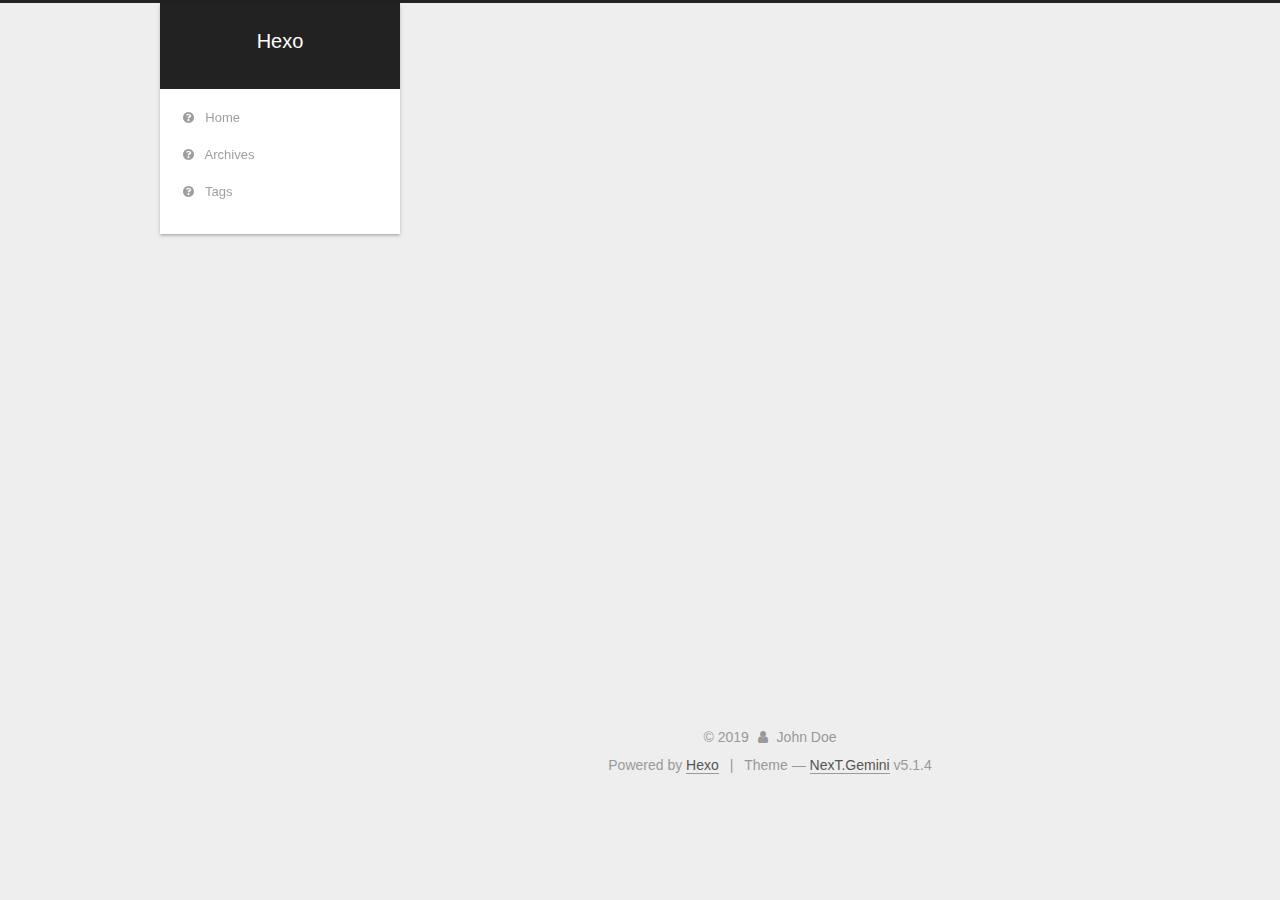
==== archives/index.html @ c6f3eb32 "Site updated: 2019-10-20 20:53:43" ====
<!DOCTYPE html>



  


<html class="theme-next gemini use-motion" lang="en">
<head><meta name="generator" content="Hexo 3.9.0">
  <meta charset="UTF-8">
<meta http-equiv="X-UA-Compatible" content="IE=edge">
<meta name="viewport" content="width=device-width, initial-scale=1, maximum-scale=1">
<meta name="theme-color" content="#222">









<meta http-equiv="Cache-Control" content="no-transform">
<meta http-equiv="Cache-Control" content="no-siteapp">
















  
  
  <link href="/lib/fancybox/source/jquery.fancybox.css?v=2.1.5" rel="stylesheet" type="text/css">







<link href="/lib/font-awesome/css/font-awesome.min.css?v=4.6.2" rel="stylesheet" type="text/css">

<link href="/css/main.css?v=5.1.4" rel="stylesheet" type="text/css">


  <link rel="apple-touch-icon" sizes="180x180" href="/images/apple-touch-icon-next.png?v=5.1.4">


  <link rel="icon" type="image/png" sizes="32x32" href="/images/favicon-32x32-next.png?v=5.1.4">


  <link rel="icon" type="image/png" sizes="16x16" href="/images/favicon-16x16-next.png?v=5.1.4">


  <link rel="mask-icon" href="/images/logo.svg?v=5.1.4" color="#222">





  <meta name="keywords" content="Hexo, NexT">










<meta property="og:type" content="website">
<meta property="og:title" content="Hexo">
<meta property="og:url" content="http://yoursite.com/archives/index.html">
<meta property="og:site_name" content="Hexo">
<meta property="og:locale" content="en">
<meta name="twitter:card" content="summary">
<meta name="twitter:title" content="Hexo">



<script type="text/javascript" id="hexo.configurations">
  var NexT = window.NexT || {};
  var CONFIG = {
    root: '/',
    scheme: 'Gemini',
    version: '5.1.4',
    sidebar: {"position":"left","display":"post","offset":12,"b2t":false,"scrollpercent":false,"onmobile":false},
    fancybox: true,
    tabs: true,
    motion: {"enable":true,"async":false,"transition":{"post_block":"fadeIn","post_header":"slideDownIn","post_body":"slideDownIn","coll_header":"slideLeftIn","sidebar":"slideUpIn"}},
    duoshuo: {
      userId: '0',
      author: 'Author'
    },
    algolia: {
      applicationID: '',
      apiKey: '',
      indexName: '',
      hits: {"per_page":10},
      labels: {"input_placeholder":"Search for Posts","hits_empty":"We didn't find any results for the search: ${query}","hits_stats":"${hits} results found in ${time} ms"}
    }
  };
</script>



  <link rel="canonical" href="http://yoursite.com/archives/">





  <title>Archive | Hexo</title>
  








</head>

<body itemscope itemtype="http://schema.org/WebPage" lang="en">

  
  
    
  

  <div class="container sidebar-position-left page-archive">
    <div class="headband"></div>

    <header id="header" class="header" itemscope itemtype="http://schema.org/WPHeader">
      <div class="header-inner"><div class="site-brand-wrapper">
  <div class="site-meta ">
    

    <div class="custom-logo-site-title">
      <a href="/" class="brand" rel="start">
        <span class="logo-line-before"><i></i></span>
        <span class="site-title">Hexo</span>
        <span class="logo-line-after"><i></i></span>
      </a>
    </div>
      
        <p class="site-subtitle"></p>
      
  </div>

  <div class="site-nav-toggle">
    <button>
      <span class="btn-bar"></span>
      <span class="btn-bar"></span>
      <span class="btn-bar"></span>
    </button>
  </div>
</div>

<nav class="site-nav">
  

  
    <ul id="menu" class="menu">
      
        
        <li class="menu-item menu-item-home">
          <a href="/" rel="section">
            
              <i class="menu-item-icon fa fa-fw fa-question-circle"></i> <br>
            
            Home
          </a>
        </li>
      
        
        <li class="menu-item menu-item-archives">
          <a href="/archives" rel="section">
            
              <i class="menu-item-icon fa fa-fw fa-question-circle"></i> <br>
            
            Archives
          </a>
        </li>
      
        
        <li class="menu-item menu-item-tags">
          <a href="/tags" rel="section">
            
              <i class="menu-item-icon fa fa-fw fa-question-circle"></i> <br>
            
            Tags
          </a>
        </li>
      

      
    </ul>
  

  
</nav>



 </div>
    </header>

    <main id="main" class="main">
      <div class="main-inner">
        <div class="content-wrap">
          <div id="content" class="content">
            

  
  
  
  <div class="post-block archive">
    <div id="posts" class="posts-collapse">
      <span class="archive-move-on"></span>

      <span class="archive-page-counter">
        
        
        
          
        
        Um..! 2 posts in total. Keep on posting.
      </span>

      

        
        
        

        
          
          <div class="collection-title">
            <h1 class="archive-year" id="archive-year-2019">2019</h1>
          </div>
        
        

        

  <article class="post post-type-normal" itemscope itemtype="http://schema.org/Article">
    <header class="post-header">

      <h2 class="post-title">
        
            <a class="post-title-link" href="/2019/10/20/华盛顿和北京在打一场新冷战吗？/" itemprop="url">
              
                <span itemprop="name">Untitled</span>
              
            </a>
        
      </h2>

      <div class="post-meta">
        <time class="post-time" itemprop="dateCreated" datetime="2019-10-20T20:51:26+08:00" content="2019-10-20">
          10-20
        </time>
      </div>

    </header>
  </article>



      

        
        
        

        
        

        

  <article class="post post-type-normal" itemscope itemtype="http://schema.org/Article">
    <header class="post-header">

      <h2 class="post-title">
        
            <a class="post-title-link" href="/2019/10/10/新冷战已经打响/" itemprop="url">
              
                <span itemprop="name">新冷战已经打响</span>
              
            </a>
        
      </h2>

      <div class="post-meta">
        <time class="post-time" itemprop="dateCreated" datetime="2019-10-10T00:00:00+08:00" content="2019-10-10">
          10-10
        </time>
      </div>

    </header>
  </article>



      

    </div>
  </div>
  
  
  

  



          </div>
          


          

        </div>
        
          
  
  <div class="sidebar-toggle">
    <div class="sidebar-toggle-line-wrap">
      <span class="sidebar-toggle-line sidebar-toggle-line-first"></span>
      <span class="sidebar-toggle-line sidebar-toggle-line-middle"></span>
      <span class="sidebar-toggle-line sidebar-toggle-line-last"></span>
    </div>
  </div>

  <aside id="sidebar" class="sidebar">
    
    <div class="sidebar-inner">

      

      

      <section class="site-overview-wrap sidebar-panel sidebar-panel-active">
        <div class="site-overview">
          <div class="site-author motion-element" itemprop="author" itemscope itemtype="http://schema.org/Person">
            
              <p class="site-author-name" itemprop="name">John Doe</p>
              <p class="site-description motion-element" itemprop="description"></p>
          </div>

          <nav class="site-state motion-element">

            
              <div class="site-state-item site-state-posts">
              
                <a href="/archives">
              
                  <span class="site-state-item-count">2</span>
                  <span class="site-state-item-name">posts</span>
                </a>
              </div>
            

            

            

          </nav>

          

          

          
          

          
          

          

        </div>
      </section>

      

      

    </div>
  </aside>


        
      </div>
    </main>

    <footer id="footer" class="footer">
      <div class="footer-inner">
        <div class="copyright">&copy; <span itemprop="copyrightYear">2019</span>
  <span class="with-love">
    <i class="fa fa-user"></i>
  </span>
  <span class="author" itemprop="copyrightHolder">John Doe</span>

  
</div>


  <div class="powered-by">Powered by <a class="theme-link" target="_blank" href="https://hexo.io">Hexo</a></div>



  <span class="post-meta-divider">|</span>



  <div class="theme-info">Theme &mdash; <a class="theme-link" target="_blank" href="https://github.com/iissnan/hexo-theme-next">NexT.Gemini</a> v5.1.4</div>




        







        
      </div>
    </footer>

    
      <div class="back-to-top">
        <i class="fa fa-arrow-up"></i>
        
      </div>
    

    

  </div>

  

<script type="text/javascript">
  if (Object.prototype.toString.call(window.Promise) !== '[object Function]') {
    window.Promise = null;
  }
</script>









  












  
  
    <script type="text/javascript" src="/lib/jquery/index.js?v=2.1.3"></script>
  

  
  
    <script type="text/javascript" src="/lib/fastclick/lib/fastclick.min.js?v=1.0.6"></script>
  

  
  
    <script type="text/javascript" src="/lib/jquery_lazyload/jquery.lazyload.js?v=1.9.7"></script>
  

  
  
    <script type="text/javascript" src="/lib/velocity/velocity.min.js?v=1.2.1"></script>
  

  
  
    <script type="text/javascript" src="/lib/velocity/velocity.ui.min.js?v=1.2.1"></script>
  

  
  
    <script type="text/javascript" src="/lib/fancybox/source/jquery.fancybox.pack.js?v=2.1.5"></script>
  


  


  <script type="text/javascript" src="/js/src/utils.js?v=5.1.4"></script>

  <script type="text/javascript" src="/js/src/motion.js?v=5.1.4"></script>



  
  


  <script type="text/javascript" src="/js/src/affix.js?v=5.1.4"></script>

  <script type="text/javascript" src="/js/src/schemes/pisces.js?v=5.1.4"></script>



  

  


  <script type="text/javascript" src="/js/src/bootstrap.js?v=5.1.4"></script>



  


  




	





  





  












  





  

  

  

  
  

  

  

  

</body>
</html>
---- css/main.css ----
/* normalize.css v3.0.2 | MIT License | git.io/normalize */
html {
  font-family: sans-serif; /* 1 */
  -ms-text-size-adjust: 100%; /* 2 */
  -webkit-text-size-adjust: 100%; /* 2 */
}
body {
  margin: 0;
}
article,
aside,
details,
figcaption,
figure,
footer,
header,
hgroup,
main,
menu,
nav,
section,
summary {
  display: block;
}
audio,
canvas,
progress,
video {
  display: inline-block; /* 1 */
  vertical-align: baseline; /* 2 */
}
audio:not([controls]) {
  display: none;
  height: 0;
}
[hidden],
template {
  display: none;
}
a {
  background-color: transparent;
}
a:active,
a:hover {
  outline: 0;
}
abbr[title] {
  border-bottom: 1px dotted;
}
b,
strong {
  font-weight: bold;
}
dfn {
  font-style: italic;
}
h1 {
  font-size: 2em;
  margin: 0.67em 0;
}
mark {
  background: #ff0;
  color: #000;
}
small {
  font-size: 80%;
}
sub,
sup {
  font-size: 75%;
  line-height: 0;
  position: relative;
  vertical-align: baseline;
}
sup {
  top: -0.5em;
}
sub {
  bottom: -0.25em;
}
img {
  border: 0;
}
svg:not(:root) {
  overflow: hidden;
}
figure {
  margin: 1em 40px;
}
hr {
  -moz-box-sizing: content-box;
  box-sizing: content-box;
  height: 0;
}
pre {
  overflow: auto;
}
code,
kbd,
pre,
samp {
  font-family: monospace, monospace;
  font-size: 1em;
}
button,
input,
optgroup,
select,
textarea {
  color: inherit; /* 1 */
  font: inherit; /* 2 */
  margin: 0; /* 3 */
}
button {
  overflow: visible;
}
button,
select {
  text-transform: none;
}
button,
html input[type="button"],
input[type="reset"],
input[type="submit"] {
  -webkit-appearance: button; /* 2 */
  cursor: pointer; /* 3 */
}
button[disabled],
html input[disabled] {
  cursor: default;
}
button::-moz-focus-inner,
input::-moz-focus-inner {
  border: 0;
  padding: 0;
}
input {
  line-height: normal;
}
input[type="checkbox"],
input[type="radio"] {
  box-sizing: border-box; /* 1 */
  padding: 0; /* 2 */
}
input[type="number"]::-webkit-inner-spin-button,
input[type="number"]::-webkit-outer-spin-button {
  height: auto;
}
input[type="search"] {
  -webkit-appearance: textfield; /* 1 */
  -moz-box-sizing: content-box;
  -webkit-box-sizing: content-box; /* 2 */
  box-sizing: content-box;
}
input[type="search"]::-webkit-search-cancel-button,
input[type="search"]::-webkit-search-decoration {
  -webkit-appearance: none;
}
fieldset {
  border: 1px solid #c0c0c0;
  margin: 0 2px;
  padding: 0.35em 0.625em 0.75em;
}
legend {
  border: 0; /* 1 */
  padding: 0; /* 2 */
}
textarea {
  overflow: auto;
}
optgroup {
  font-weight: bold;
}
table {
  border-collapse: collapse;
  border-spacing: 0;
}
td,
th {
  padding: 0;
}
::selection {
  background: #262a30;
  color: #fff;
}
body {
  position: relative;
  font-family: 'Lato', "PingFang SC", "Microsoft YaHei", sans-serif;
  font-size: 14px;
  line-height: 2;
  color: #555;
  background: #eee;
}
@media (max-width: 767px) {
  body {
    padding-right: 0 !important;
  }
}
@media (min-width: 768px) and (max-width: 991px) {
  body {
    padding-right: 0 !important;
  }
}
@media (min-width: 1600px) {
  body {
    font-size: 16px;
  }
}
h1,
h2,
h3,
h4,
h5,
h6 {
  margin: 0;
  padding: 0;
  font-weight: bold;
  line-height: 1.5;
  font-family: 'Lato', "PingFang SC", "Microsoft YaHei", sans-serif;
}
h2,
h3,
h4,
h5,
h6 {
  margin: 20px 0 15px;
}
h1 {
  font-size: 22px;
}
@media (max-width: 767px) {
  h1 {
    font-size: 18px;
  }
}
h2 {
  font-size: 20px;
}
@media (max-width: 767px) {
  h2 {
    font-size: 16px;
  }
}
h3 {
  font-size: 18px;
}
@media (max-width: 767px) {
  h3 {
    font-size: 14px;
  }
}
h4 {
  font-size: 16px;
}
@media (max-width: 767px) {
  h4 {
    font-size: 12px;
  }
}
h5 {
  font-size: 14px;
}
@media (max-width: 767px) {
  h5 {
    font-size: 10px;
  }
}
h6 {
  font-size: 12px;
}
@media (max-width: 767px) {
  h6 {
    font-size: 8px;
  }
}
p {
  margin: 0 0 20px 0;
}
a {
  color: #555;
  text-decoration: none;
  outline: none;
  border-bottom: 1px solid #999;
  word-wrap: break-word;
}
a:hover {
  color: #222;
  border-bottom-color: #222;
}
blockquote {
  margin: 0;
  padding: 0;
}
img {
  display: block;
  margin: auto;
  max-width: 100%;
  height: auto;
}
hr {
  margin: 40px 0;
  height: 3px;
  border: none;
  background-color: #ddd;
  background-image: repeating-linear-gradient(-45deg, #fff, #fff 4px, transparent 4px, transparent 8px);
}
blockquote {
  padding: 0 15px;
  color: #666;
  border-left: 4px solid #ddd;
}
blockquote cite::before {
  content: "-";
  padding: 0 5px;
}
dt {
  font-weight: 700;
}
dd {
  margin: 0;
  padding: 0;
}
kbd {
  border: 1px solid #ccc;
  border-radius: 0.2em;
  box-shadow: 0.1em 0.1em 0.2em rgba(0,0,0,0.1);
  background-color: #f9f9f9;
  font-family: inherit;
  background-image: -webkit-linear-gradient(top, #eee, #fff, #eee);
  padding: 0.1em 0.3em;
  white-space: nowrap;
}
.text-left {
  text-align: left;
}
.text-center {
  text-align: center;
}
.text-right {
  text-align: right;
}
.text-justify {
  text-align: justify;
}
.text-nowrap {
  white-space: nowrap;
}
.text-lowercase {
  text-transform: lowercase;
}
.text-uppercase {
  text-transform: uppercase;
}
.text-capitalize {
  text-transform: capitalize;
}
.center-block {
  display: block;
  margin-left: auto;
  margin-right: auto;
}
.clearfix:before,
.clearfix:after {
  content: " ";
  display: table;
}
.clearfix:after {
  clear: both;
}
.pullquote {
  width: 45%;
}
.pullquote.left {
  float: left;
  margin-left: 5px;
  margin-right: 10px;
}
.pullquote.right {
  float: right;
  margin-left: 10px;
  margin-right: 5px;
}
.affix.affix.affix {
  position: fixed;
}
.translation {
  margin-top: -20px;
  font-size: 14px;
  color: #999;
}
.scrollbar-measure {
  width: 100px;
  height: 100px;
  overflow: scroll;
  position: absolute;
  top: -9999px;
}
.use-motion .motion-element {
  opacity: 0;
}
table {
  margin: 20px 0;
  width: 100%;
  border-collapse: collapse;
  border-spacing: 0;
  border: 1px solid #ddd;
  font-size: 14px;
  table-layout: fixed;
  word-wrap: break-all;
}
table>tbody>tr:nth-of-type(odd) {
  background-color: #f9f9f9;
}
table>tbody>tr:hover {
  background-color: #f5f5f5;
}
caption,
th,
td {
  padding: 8px;
  text-align: left;
  vertical-align: middle;
  font-weight: normal;
}
th,
td {
  border-bottom: 3px solid #ddd;
  border-right: 1px solid #eee;
}
th {
  padding-bottom: 10px;
  font-weight: 700;
}
td {
  border-bottom-width: 1px;
}
html,
body {
  height: 100%;
}
.container {
  position: relative;
  min-height: 100%;
}
.header-inner {
  margin: 0 auto;
  padding: 100px 0 70px;
  width: calc(100% - 252px);
}
@media (min-width: 1600px) {
  .container .header-inner {
    width: 900px;
  }
}
.main {
  padding-bottom: 150px;
}
.main-inner {
  margin: 0 auto;
  width: calc(100% - 252px);
}
@media (min-width: 1600px) {
  .container .main-inner {
    width: 900px;
  }
}
.footer {
  position: absolute;
  left: 0;
  bottom: 0;
  width: 100%;
  min-height: 50px;
}
.footer-inner {
  box-sizing: border-box;
  margin: 20px auto;
  width: calc(100% - 252px);
}
@media (min-width: 1600px) {
  .container .footer-inner {
    width: 900px;
  }
}
pre,
.highlight {
  overflow: auto;
  margin: 20px 0;
  padding: 0;
  font-size: 13px;
  color: #4d4d4c;
  background: #f7f7f7;
  line-height: 1.6;
}
pre,
code {
  font-family: consolas, Menlo, "PingFang SC", "Microsoft YaHei", monospace;
}
code {
  padding: 2px 4px;
  word-wrap: break-word;
  color: #555;
  background: #eee;
  border-radius: 3px;
  font-size: 13px;
}
pre {
  padding: 10px;
}
pre code {
  padding: 0;
  color: #4d4d4c;
  background: none;
  text-shadow: none;
}
.highlight {
  border-radius: 1px;
}
.highlight pre {
  border: none;
  margin: 0;
  padding: 10px 0;
}
.highlight table {
  margin: 0;
  width: auto;
  border: none;
}
.highlight td {
  border: none;
  padding: 0;
}
.highlight figcaption {
  font-size: 1em;
  color: #4d4d4c;
  line-height: 1em;
  margin-bottom: 1em;
}
.highlight figcaption:before,
.highlight figcaption:after {
  content: " ";
  display: table;
}
.highlight figcaption:after {
  clear: both;
}
.highlight figcaption a {
  float: right;
  color: #4d4d4c;
}
.highlight figcaption a:hover {
  border-bottom-color: #4d4d4c;
}
.highlight .gutter pre {
  padding-left: 10px;
  padding-right: 10px;
  color: #869194;
  text-align: right;
  background-color: #eff2f3;
}
.highlight .code pre {
  width: 100%;
  padding-left: 10px;
  padding-right: 10px;
  background-color: #f7f7f7;
}
.highlight .line {
  height: 20px;
}
.gutter {
  -webkit-user-select: none;
  -moz-user-select: none;
  -ms-user-select: none;
  user-select: none;
}
.gist table {
  width: auto;
}
.gist table td {
  border: none;
}
pre .deletion {
  background: #fdd;
}
pre .addition {
  background: #dfd;
}
pre .meta {
  color: #8959a8;
}
pre .comment {
  color: #8e908c;
}
pre .variable,
pre .attribute,
pre .tag,
pre .regexp,
pre .ruby .constant,
pre .xml .tag .title,
pre .xml .pi,
pre .xml .doctype,
pre .html .doctype,
pre .css .id,
pre .css .class,
pre .css .pseudo {
  color: #c82829;
}
pre .number,
pre .preprocessor,
pre .built_in,
pre .literal,
pre .params,
pre .constant,
pre .command {
  color: #f5871f;
}
pre .ruby .class .title,
pre .css .rules .attribute,
pre .string,
pre .value,
pre .inheritance,
pre .header,
pre .ruby .symbol,
pre .xml .cdata,
pre .special,
pre .number,
pre .formula {
  color: #718c00;
}
pre .title,
pre .css .hexcolor {
  color: #3e999f;
}
pre .function,
pre .python .decorator,
pre .python .title,
pre .ruby .function .title,
pre .ruby .title .keyword,
pre .perl .sub,
pre .javascript .title,
pre .coffeescript .title {
  color: #4271ae;
}
pre .keyword,
pre .javascript .function {
  color: #8959a8;
}
.full-image.full-image.full-image.full-image {
  border: none;
  max-width: 100%;
  width: auto;
  margin: 20px auto 25px;
}
@media (min-width: 992px) {
  .full-image.full-image.full-image.full-image {
    max-width: none;
    width: 118%;
    margin: 0 -9%;
  }
}
.blockquote-center,
.page-home .post-type-quote blockquote,
.page-post-detail .post-type-quote blockquote {
  position: relative;
  margin: 40px 0;
  padding: 0;
  border-left: none;
  text-align: center;
}
.blockquote-center::before,
.page-home .post-type-quote blockquote::before,
.page-post-detail .post-type-quote blockquote::before,
.blockquote-center::after,
.page-home .post-type-quote blockquote::after,
.page-post-detail .post-type-quote blockquote::after {
  position: absolute;
  content: ' ';
  display: block;
  width: 100%;
  height: 24px;
  opacity: 0.2;
  background-repeat: no-repeat;
  background-position: 0 -6px;
  background-size: 22px 22px;
}
.blockquote-center::before,
.page-home .post-type-quote blockquote::before,
.page-post-detail .post-type-quote blockquote::before {
  top: -20px;
  background-image: url("../images/quote-l.svg");
  border-top: 1px solid #ccc;
}
.blockquote-center::after,
.page-home .post-type-quote blockquote::after,
.page-post-detail .post-type-quote blockquote::after {
  bottom: -20px;
  background-image: url("../images/quote-r.svg");
  border-bottom: 1px solid #ccc;
  background-position: 100% 8px;
}
.blockquote-center p,
.page-home .post-type-quote blockquote p,
.page-post-detail .post-type-quote blockquote p,
.blockquote-center div,
.page-home .post-type-quote blockquote div,
.page-post-detail .post-type-quote blockquote div {
  text-align: center;
}
.post .post-body .group-picture img {
  box-sizing: border-box;
  padding: 0 3px;
  border: none;
}
.post .group-picture-row {
  overflow: hidden;
  margin-top: 6px;
}
.post .group-picture-row:first-child {
  margin-top: 0;
}
.post .group-picture-column {
  float: left;
}
.page-post-detail .post-body .group-picture-column {
  float: none;
  margin-top: 10px;
  width: auto !important;
}
.page-post-detail .post-body .group-picture-column img {
  margin: 0 auto;
}
.page-archive .group-picture-container {
  overflow: hidden;
}
.page-archive .group-picture-row {
  float: left;
}
.page-archive .group-picture-row:first-child {
  margin-top: 6px;
}
.page-archive .group-picture-column {
  max-width: 150px;
  max-height: 150px;
}
.post-body .note {
  position: relative;
  padding: 15px;
  margin-bottom: 20px;
  border: 1px solid #eee;
  border-left-width: 5px;
  border-radius: 3px;
}
.post-body .note h2,
.post-body .note h3,
.post-body .note h4,
.post-body .note h5,
.post-body .note h6 {
  margin-top: 0;
  margin-bottom: 0;
  border-bottom: initial;
  padding-top: 0 !important;
}
.post-body .note p:first-child,
.post-body .note ul:first-child,
.post-body .note ol:first-child,
.post-body .note table:first-child,
.post-body .note pre:first-child,
.post-body .note blockquote:first-child {
  margin-top: 0;
}
.post-body .note p:last-child,
.post-body .note ul:last-child,
.post-body .note ol:last-child,
.post-body .note table:last-child,
.post-body .note pre:last-child,
.post-body .note blockquote:last-child {
  margin-bottom: 0;
}
.post-body .note.default {
  border-left-color: #777;
}
.post-body .note.default h2,
.post-body .note.default h3,
.post-body .note.default h4,
.post-body .note.default h5,
.post-body .note.default h6 {
  color: #777;
}
.post-body .note.primary {
  border-left-color: #6f42c1;
}
.post-body .note.primary h2,
.post-body .note.primary h3,
.post-body .note.primary h4,
.post-body .note.primary h5,
.post-body .note.primary h6 {
  color: #6f42c1;
}
.post-body .note.info {
  border-left-color: #428bca;
}
.post-body .note.info h2,
.post-body .note.info h3,
.post-body .note.info h4,
.post-body .note.info h5,
.post-body .note.info h6 {
  color: #428bca;
}
.post-body .note.success {
  border-left-color: #5cb85c;
}
.post-body .note.success h2,
.post-body .note.success h3,
.post-body .note.success h4,
.post-body .note.success h5,
.post-body .note.success h6 {
  color: #5cb85c;
}
.post-body .note.warning {
  border-left-color: #f0ad4e;
}
.post-body .note.warning h2,
.post-body .note.warning h3,
.post-body .note.warning h4,
.post-body .note.warning h5,
.post-body .note.warning h6 {
  color: #f0ad4e;
}
.post-body .note.danger {
  border-left-color: #d9534f;
}
.post-body .note.danger h2,
.post-body .note.danger h3,
.post-body .note.danger h4,
.post-body .note.danger h5,
.post-body .note.danger h6 {
  color: #d9534f;
}
.post-body .label {
  display: inline;
  padding: 0 2px;
  white-space: nowrap;
}
.post-body .label.default {
  background-color: #f0f0f0;
}
.post-body .label.primary {
  background-color: #efe6f7;
}
.post-body .label.info {
  background-color: #e5f2f8;
}
.post-body .label.success {
  background-color: #e7f4e9;
}
.post-body .label.warning {
  background-color: #fcf6e1;
}
.post-body .label.danger {
  background-color: #fae8eb;
}
.post-body .tabs {
  position: relative;
  display: block;
  margin-bottom: 20px;
  padding-top: 10px;
}
.post-body .tabs ul.nav-tabs {
  margin: 0;
  padding: 0;
  display: flex;
  margin-bottom: -1px;
}
@media (max-width: 413px) {
  .post-body .tabs ul.nav-tabs {
    display: block;
    margin-bottom: 5px;
  }
}
.post-body .tabs ul.nav-tabs li.tab {
  list-style-type: none !important;
  margin: 0 0.25em 0 0;
  border-top: 3px solid transparent;
  border-left: 1px solid transparent;
  border-right: 1px solid transparent;
}
@media (max-width: 413px) {
  .post-body .tabs ul.nav-tabs li.tab {
    margin: initial;
    border-top: 1px solid transparent;
    border-left: 3px solid transparent;
    border-right: 1px solid transparent;
    border-bottom: 1px solid transparent;
  }
}
.post-body .tabs ul.nav-tabs li.tab a {
  outline: 0;
  border-bottom: initial;
  display: block;
  line-height: 1.8em;
  padding: 0.25em 0.75em;
  transition-duration: 0.2s;
  transition-timing-function: ease-out;
  transition-delay: 0s;
}
.post-body .tabs ul.nav-tabs li.tab a i {
  width: 1.285714285714286em;
}
.post-body .tabs ul.nav-tabs li.tab.active {
  border-top: 3px solid #fc6423;
  border-left: 1px solid #ddd;
  border-right: 1px solid #ddd;
  background-color: #fff;
}
@media (max-width: 413px) {
  .post-body .tabs ul.nav-tabs li.tab.active {
    border-top: 1px solid #ddd;
    border-left: 3px solid #fc6423;
    border-right: 1px solid #ddd;
    border-bottom: 1px solid #ddd;
  }
}
.post-body .tabs ul.nav-tabs li.tab.active a {
  cursor: default;
  color: #555;
}
.post-body .tabs .tab-content {
  background-color: #fff;
}
.post-body .tabs .tab-content .tab-pane {
  border: 1px solid #ddd;
  padding: 20px 20px 0 20px;
}
.post-body .tabs .tab-content .tab-pane:not(.active) {
  display: none !important;
}
.post-body .tabs .tab-content .tab-pane.active {
  display: block !important;
}
.btn {
  display: inline-block;
  padding: 0 20px;
  font-size: 14px;
  color: #555;
  background: #fff;
  border: 2px solid #555;
  text-decoration: none;
  border-radius: 2px;
  transition-property: background-color;
  transition-duration: 0.2s;
  transition-timing-function: ease-in-out;
  transition-delay: 0s;
  line-height: 2;
}
.btn:hover {
  border-color: #222;
  color: #fff;
  background: #222;
}
.btn +.btn {
  margin: 0 0 8px 8px;
}
.btn .fa-fw {
  width: 1.285714285714286em;
  text-align: left;
}
.btn-bar {
  display: block;
  width: 22px;
  height: 2px;
  background: #555;
  border-radius: 1px;
}
.btn-bar+.btn-bar {
  margin-top: 4px;
}
.pagination {
  margin: 120px 0 40px;
  text-align: center;
  border-top: 1px solid #eee;
}
.page-number-basic,
.pagination .prev,
.pagination .next,
.pagination .page-number,
.pagination .space {
  display: inline-block;
  position: relative;
  top: -1px;
  margin: 0 10px;
  padding: 0 11px;
}
@media (max-width: 767px) {
  .page-number-basic,
  .pagination .prev,
  .pagination .next,
  .pagination .page-number,
  .pagination .space {
    margin: 0 5px;
  }
}
.pagination .prev,
.pagination .next,
.pagination .page-number {
  border-bottom: 0;
  border-top: 1px solid #eee;
  transition-property: border-color;
  transition-duration: 0.2s;
  transition-timing-function: ease-in-out;
  transition-delay: 0s;
}
.pagination .prev:hover,
.pagination .next:hover,
.pagination .page-number:hover {
  border-top-color: #222;
}
.pagination .space {
  padding: 0;
  margin: 0;
}
.pagination .prev {
  margin-left: 0;
}
.pagination .next {
  margin-right: 0;
}
.pagination .page-number.current {
  color: #fff;
  background: #ccc;
  border-top-color: #ccc;
}
@media (max-width: 767px) {
  .pagination {
    border-top: none;
  }
  .pagination .prev,
  .pagination .next,
  .pagination .page-number {
    margin-bottom: 10px;
    border-top: 0;
    border-bottom: 1px solid #eee;
    padding: 0 10px;
  }
  .pagination .prev:hover,
  .pagination .next:hover,
  .pagination .page-number:hover {
    border-bottom-color: #222;
  }
}
.comments {
  margin: 60px 20px 0;
}
.tag-cloud {
  text-align: center;
}
.tag-cloud a {
  display: inline-block;
  margin: 10px;
}
.back-to-top {
  box-sizing: border-box;
  position: fixed;
  bottom: -100px;
  right: 30px;
  z-index: 1050;
  padding: 0 6px;
  width: 24px;
  background: #222;
  font-size: 12px;
  opacity: 0.6;
  color: #fff;
  cursor: pointer;
  text-align: center;
  -webkit-transform: translateZ(0);
  transition-property: bottom;
  transition-duration: 0.2s;
  transition-timing-function: ease-in-out;
  transition-delay: 0s;
}
@media (min-width: 768px) and (max-width: 991px) {
  .back-to-top {
    display: none !important;
  }
}
@media (max-width: 767px) {
  .back-to-top {
    display: none !important;
  }
}
.back-to-top.back-to-top-on {
  bottom: 30px;
}
.header {
  background: transparent;
}
.header-inner {
  position: relative;
}
.headband {
  height: 3px;
  background: #222;
}
.site-meta {
  margin: 0;
  text-align: center;
}
@media (max-width: 767px) {
  .site-meta {
    text-align: center;
  }
}
.brand {
  position: relative;
  display: inline-block;
  padding: 0 40px;
  color: #fff;
  background: #222;
  border-bottom: none;
}
.brand:hover {
  color: #fff;
}
.logo {
  display: inline-block;
  margin-right: 5px;
  line-height: 36px;
  vertical-align: top;
}
.site-title {
  display: inline-block;
  vertical-align: top;
  line-height: 36px;
  font-size: 20px;
  font-weight: normal;
  font-family: 'Lato', "PingFang SC", "Microsoft YaHei", sans-serif;
}
.site-subtitle {
  margin-top: 10px;
  font-size: 13px;
  color: #ddd;
}
.use-motion .brand {
  opacity: 0;
}
.use-motion .logo,
.use-motion .site-title,
.use-motion .site-subtitle {
  opacity: 0;
  position: relative;
  top: -10px;
}
.site-nav-toggle {
  display: none;
  position: absolute;
  top: 10px;
  left: 10px;
}
@media (max-width: 767px) {
  .site-nav-toggle {
    display: block;
  }
}
.site-nav-toggle button {
  margin-top: 2px;
  padding: 9px 10px;
  background: transparent;
  border: none;
}
@media (max-width: 767px) {
  .site-nav {
    display: none;
    margin: 0 -10px;
    padding: 0 10px;
    clear: both;
    border-top: 1px solid #ddd;
  }
}
@media (min-width: 768px) and (max-width: 991px) {
  .site-nav {
    display: block !important;
  }
}
@media (min-width: 992px) {
  .site-nav {
    display: block !important;
  }
}
.menu {
  margin-top: 20px;
  padding-left: 0;
  text-align: center;
}
.menu .menu-item {
  display: inline-block;
  margin: 0 10px;
  list-style: none;
}
@media screen and (max-width: 767px) {
  .menu .menu-item {
    margin-top: 10px;
  }
}
.menu .menu-item a {
  display: block;
  font-size: 13px;
  line-height: inherit;
  border-bottom: 1px solid transparent;
  transition-property: border-color;
  transition-duration: 0.2s;
  transition-timing-function: ease-in-out;
  transition-delay: 0s;
}
.menu .menu-item a:hover,
.menu-item-active a {
  border-bottom-color: #222;
}
.menu .menu-item .fa {
  margin-right: 5px;
}
.use-motion .menu-item {
  opacity: 0;
}
.post-body {
  font-family: 'Lato', "PingFang SC", "Microsoft YaHei", sans-serif;
}
@media (max-width: 767px) {
  .post-body {
    word-break: break-word;
  }
}
.post-body .fancybox img {
  display: block !important;
  margin: 0 auto;
  cursor: pointer;
  cursor: zoom-in;
  cursor: -webkit-zoom-in;
}
.post-body .image-caption,
.post-body .figure .caption {
  margin: -20px auto 15px;
  text-align: center;
  font-size: 14px;
  color: #999;
  font-weight: bold;
  line-height: 1;
}
.post-sticky-flag {
  display: inline-block;
  font-size: 16px;
  -ms-transform: rotate(30deg);
  -webkit-transform: rotate(30deg);
  -moz-transform: rotate(30deg);
  -ms-transform: rotate(30deg);
  -o-transform: rotate(30deg);
  transform: rotate(30deg);
}
.use-motion .post-block,
.use-motion .pagination,
.use-motion .comments {
  opacity: 0;
}
.use-motion .post-header {
  opacity: 0;
}
.use-motion .post-body {
  opacity: 0;
}
.use-motion .collection-title {
  opacity: 0;
}
.posts-expand {
  padding-top: 40px;
}
@media (max-width: 767px) {
  .posts-expand {
    margin: 0 20px;
  }
  .post-body pre .gutter pre {
    padding-right: 10px;
  }
  .post-body .highlight {
    margin-left: 0px;
    margin-right: 0px;
    padding: 0;
  }
  .post-body .highlight .gutter pre {
    padding-right: 10px;
  }
}
@media (min-width: 992px) {
  .posts-expand .post-body {
    text-align: justify;
  }
}
.posts-expand .post-body h2,
.posts-expand .post-body h3,
.posts-expand .post-body h4,
.posts-expand .post-body h5,
.posts-expand .post-body h6 {
  padding-top: 10px;
}
.posts-expand .post-body h2 .header-anchor,
.posts-expand .post-body h3 .header-anchor,
.posts-expand .post-body h4 .header-anchor,
.posts-expand .post-body h5 .header-anchor,
.posts-expand .post-body h6 .header-anchor {
  float: right;
  margin-left: 10px;
  color: #ccc;
  border-bottom-style: none;
  visibility: hidden;
}
.posts-expand .post-body h2 .header-anchor:hover,
.posts-expand .post-body h3 .header-anchor:hover,
.posts-expand .post-body h4 .header-anchor:hover,
.posts-expand .post-body h5 .header-anchor:hover,
.posts-expand .post-body h6 .header-anchor:hover {
  color: inherit;
}
.posts-expand .post-body h2:hover .header-anchor,
.posts-expand .post-body h3:hover .header-anchor,
.posts-expand .post-body h4:hover .header-anchor,
.posts-expand .post-body h5:hover .header-anchor,
.posts-expand .post-body h6:hover .header-anchor {
  visibility: visible;
}
.posts-expand .post-body ul li {
  list-style: circle;
}
.posts-expand .post-body img {
  box-sizing: border-box;
  margin: auto;
  padding: 3px;
  border: 1px solid #ddd;
}
.posts-expand .post-body .fancybox img {
  margin: 0 auto 25px;
}
@media (max-width: 767px) {
  .posts-collapse {
    margin: 0 20px;
  }
  .posts-collapse .post-title,
  .posts-collapse .post-meta {
    display: block;
    width: auto;
    text-align: left;
  }
}
.posts-collapse {
  position: relative;
  z-index: 1010;
  margin-left: 55px;
}
.posts-collapse::after {
  content: " ";
  position: absolute;
  top: 20px;
  left: 0;
  margin-left: -2px;
  width: 4px;
  height: 100%;
  background: #f5f5f5;
  z-index: -1;
}
@media (max-width: 767px) {
  .posts-collapse {
    margin: 0 20px;
  }
}
.posts-collapse .collection-title {
  position: relative;
  margin: 60px 0;
}
.posts-collapse .collection-title h1,
.posts-collapse .collection-title h2 {
  margin-left: 20px;
}
.posts-collapse .collection-title small {
  color: #bbb;
  margin-left: 5px;
}
.posts-collapse .collection-title::before {
  content: " ";
  position: absolute;
  left: 0;
  top: 50%;
  margin-left: -4px;
  margin-top: -4px;
  width: 8px;
  height: 8px;
  background: #bbb;
  border-radius: 50%;
}
.posts-collapse .post {
  margin: 30px 0;
}
.posts-collapse .post-header {
  position: relative;
  transition-duration: 0.2s;
  transition-timing-function: ease-in-out;
  transition-delay: 0s;
  transition-property: border;
  border-bottom: 1px dashed #ccc;
}
.posts-collapse .post-header::before {
  content: " ";
  position: absolute;
  left: 0;
  top: 12px;
  width: 6px;
  height: 6px;
  margin-left: -4px;
  background: #bbb;
  border-radius: 50%;
  border: 1px solid #fff;
  transition-duration: 0.2s;
  transition-timing-function: ease-in-out;
  transition-delay: 0s;
  transition-property: background;
}
.posts-collapse .post-header:hover {
  border-bottom-color: #666;
}
.posts-collapse .post-header:hover::before {
  background: #222;
}
.posts-collapse .post-meta {
  position: absolute;
  font-size: 12px;
  left: 20px;
  top: 5px;
}
.posts-collapse .post-comments-count {
  display: none;
}
.posts-collapse .post-title {
  margin-left: 60px;
  font-size: 16px;
  font-weight: normal;
  line-height: inherit;
}
.posts-collapse .post-title::after {
  margin-left: 3px;
  opacity: 0.6;
}
.posts-collapse .post-title a {
  color: #666;
  border-bottom: none;
}
.page-home .post-type-quote .post-header,
.page-post-detail .post-type-quote .post-header,
.page-home .post-type-quote .post-tags,
.page-post-detail .post-type-quote .post-tags {
  display: none;
}
.posts-expand .post-title {
  text-align: center;
  word-break: break-word;
  font-weight: 400;
}
.posts-expand .post-title-link {
  display: inline-block;
  position: relative;
  color: #555;
  border-bottom: none;
  line-height: 1.2;
  vertical-align: top;
}
.posts-expand .post-title-link::before {
  content: "";
  position: absolute;
  width: 100%;
  height: 2px;
  bottom: 0;
  left: 0;
  background-color: #000;
  visibility: hidden;
  -webkit-transform: scaleX(0);
  -moz-transform: scaleX(0);
  -ms-transform: scaleX(0);
  -o-transform: scaleX(0);
  transform: scaleX(0);
  transition-duration: 0.2s;
  transition-timing-function: ease-in-out;
  transition-delay: 0s;
}
.posts-expand .post-title-link:hover::before {
  visibility: visible;
  -webkit-transform: scaleX(1);
  -moz-transform: scaleX(1);
  -ms-transform: scaleX(1);
  -o-transform: scaleX(1);
  transform: scaleX(1);
}
.posts-expand .post-title-link .fa {
  font-size: 16px;
}
.posts-expand .post-meta {
  margin: 3px 0 60px 0;
  color: #999;
  font-family: 'Lato', "PingFang SC", "Microsoft YaHei", sans-serif;
  font-size: 12px;
  text-align: center;
}
.posts-expand .post-meta .post-category-list {
  display: inline-block;
  margin: 0;
  padding: 3px;
}
.posts-expand .post-meta .post-category-list-link {
  color: #999;
}
.posts-expand .post-meta .post-description {
  font-size: 14px;
  margin-top: 2px;
}
.post-meta-divider {
  margin: 0 0.5em;
}
.post-meta-item-icon {
  margin-right: 3px;
}
@media (min-width: 768px) and (max-width: 991px) {
  .post-meta-item-icon {
    display: inline-block;
  }
}
@media (max-width: 767px) {
  .post-meta-item-icon {
    display: inline-block;
  }
}
@media (min-width: 768px) and (max-width: 991px) {
  .post-meta-item-text {
    display: none;
  }
}
@media (max-width: 767px) {
  .post-meta-item-text {
    display: none;
  }
}
@media (max-width: 767px) {
  .posts-expand .post-comments-count {
    display: none;
  }
}
.post-button {
  margin-top: 40px;
}
.posts-expand .post-tags {
  margin-top: 40px;
  text-align: center;
}
.posts-expand .post-tags a {
  display: inline-block;
  margin-right: 10px;
  font-size: 13px;
}
.post-nav {
  display: table;
  margin-top: 15px;
  width: 100%;
  border-top: 1px solid #eee;
}
.post-nav-divider {
  display: table-cell;
  width: 10%;
}
.post-nav-item {
  display: table-cell;
  padding: 10px 0 0 0;
  width: 45%;
  vertical-align: top;
}
.post-nav-item a {
  position: relative;
  display: block;
  line-height: 25px;
  font-size: 14px;
  color: #555;
  border-bottom: none;
}
.post-nav-item a:hover {
  color: #222;
  border-bottom: none;
}
.post-nav-item a:active {
  top: 2px;
}
.post-nav-item .fa {
  position: absolute;
  top: 8px;
  left: 0;
  font-size: 12px;
}
.post-nav-next a {
  padding-left: 15px;
}
.post-nav-prev {
  text-align: right;
}
.post-nav-prev a {
  padding-right: 15px;
}
.post-nav-prev .fa {
  right: 0;
  left: auto;
}
.posts-expand .post-eof {
  display: block;
  margin: 80px auto 60px;
  width: 8%;
  height: 1px;
  background: #ccc;
  text-align: center;
}
.post:last-child .post-eof.post-eof.post-eof {
  display: none;
}
.post-gallery {
  display: table;
  table-layout: fixed;
  width: 100%;
  border-collapse: separate;
}
.post-gallery-row {
  display: table-row;
}
.post-gallery .post-gallery-img {
  display: table-cell;
  text-align: center;
  vertical-align: middle;
  border: none;
}
.post-gallery .post-gallery-img img {
  max-width: 100%;
  max-height: 100%;
  border: none;
}
.fancybox-close,
.fancybox-close:hover {
  border: none;
}
.post-copyright {
  margin: 2em 0 0;
  padding: 0.5em 1em;
  border-left: 3px solid #ff1700;
  background-color: #f9f9f9;
  list-style: none;
}
.rtl.post-body p,
.rtl.post-body a,
.rtl.post-body h1,
.rtl.post-body h2,
.rtl.post-body h3,
.rtl.post-body h4,
.rtl.post-body h5,
.rtl.post-body h6,
.rtl.post-body li,
.rtl.post-body ul,
.rtl.post-body ol {
  direction: rtl;
  font-family: UKIJ Ekran;
}
.rtl.post-title {
  font-family: UKIJ Ekran;
}
.sidebar {
  position: fixed;
  right: 0;
  top: 0;
  bottom: 0;
  width: 0;
  z-index: 1040;
  box-shadow: inset 0 2px 6px #000;
  background: #222;
  -webkit-transform: translateZ(0);
}
.sidebar a {
  color: #999;
  border-bottom-color: #555;
}
.sidebar a:hover {
  color: #eee;
}
@media (min-width: 768px) and (max-width: 991px) {
  .sidebar {
    display: none !important;
  }
}
@media (max-width: 767px) {
  .sidebar {
    display: none !important;
  }
}
.sidebar-inner {
  position: relative;
  padding: 20px 10px;
  color: #999;
  text-align: center;
}
.site-overview-wrap {
  overflow: hidden;
}
.site-overview {
  overflow-y: auto;
  overflow-x: hidden;
}
.sidebar-toggle {
  position: fixed;
  right: 30px;
  bottom: 45px;
  width: 14px;
  height: 14px;
  padding: 5px;
  background: #222;
  line-height: 0;
  z-index: 1050;
  cursor: pointer;
  -webkit-transform: translateZ(0);
}
@media (min-width: 768px) and (max-width: 991px) {
  .sidebar-toggle {
    display: none !important;
  }
}
@media (max-width: 767px) {
  .sidebar-toggle {
    display: none !important;
  }
}
.sidebar-toggle-line {
  position: relative;
  display: inline-block;
  vertical-align: top;
  height: 2px;
  width: 100%;
  background: #fff;
  margin-top: 3px;
}
.sidebar-toggle-line:first-child {
  margin-top: 0;
}
.site-author-image {
  display: block;
  margin: 0 auto;
  padding: 2px;
  max-width: 120px;
  height: auto;
  border: 1px solid #eee;
}
.site-author-name {
  margin: 0;
  text-align: center;
  color: #222;
  font-weight: 600;
}
.site-description {
  margin-top: 0;
  text-align: center;
  font-size: 13px;
  color: #999;
}
.site-state {
  overflow: hidden;
  line-height: 1.4;
  white-space: nowrap;
  text-align: center;
}
.site-state-item {
  display: inline-block;
  padding: 0 15px;
  border-left: 1px solid #eee;
}
.site-state-item:first-child {
  border-left: none;
}
.site-state-item a {
  border-bottom: none;
}
.site-state-item-count {
  display: block;
  text-align: center;
  color: inherit;
  font-weight: 600;
  font-size: 16px;
}
.site-state-item-name {
  font-size: 13px;
  color: #999;
}
.feed-link {
  margin-top: 20px;
}
.feed-link a {
  display: inline-block;
  padding: 0 15px;
  color: #fc6423;
  border: 1px solid #fc6423;
  border-radius: 4px;
}
.feed-link a i {
  color: #fc6423;
  font-size: 14px;
}
.feed-link a:hover {
  color: #fff;
  background: #fc6423;
}
.feed-link a:hover i {
  color: #fff;
}
.links-of-author {
  margin-top: 20px;
}
.links-of-author a {
  display: inline-block;
  vertical-align: middle;
  margin-right: 10px;
  margin-bottom: 10px;
  border-bottom-color: #555;
  font-size: 13px;
}
.links-of-author a:before {
  display: inline-block;
  vertical-align: middle;
  margin-right: 3px;
  content: " ";
  width: 4px;
  height: 4px;
  border-radius: 50%;
  background: #ff087e;
}
.links-of-blogroll {
  font-size: 13px;
}
.links-of-blogroll-title {
  margin-top: 20px;
  font-size: 14px;
  font-weight: 600;
}
.links-of-blogroll-list {
  margin: 0;
  padding: 0;
  list-style: none;
}
.links-of-blogroll-item {
  padding: 2px 10px;
}
.links-of-blogroll-item a {
  max-width: 280px;
  box-sizing: border-box;
  display: inline-block;
  overflow: hidden;
  white-space: nowrap;
  text-overflow: ellipsis;
}
.sidebar-nav {
  margin: 0 0 20px;
  padding-left: 0;
}
.sidebar-nav li {
  display: inline-block;
  cursor: pointer;
  border-bottom: 1px solid transparent;
  font-size: 14px;
  color: #555;
}
.sidebar-nav li:hover {
  color: #fc6423;
}
.page-post-detail .sidebar-nav-toc {
  padding: 0 5px;
}
.page-post-detail .sidebar-nav-overview {
  margin-left: 10px;
}
.sidebar-nav .sidebar-nav-active {
  color: #fc6423;
  border-bottom-color: #fc6423;
}
.sidebar-nav .sidebar-nav-active:hover {
  color: #fc6423;
}
.sidebar-panel {
  display: none;
}
.sidebar-panel-active {
  display: block;
}
.post-toc-empty {
  font-size: 14px;
  color: #666;
}
.post-toc-wrap {
  overflow: hidden;
}
.post-toc {
  overflow: auto;
}
.post-toc ol {
  margin: 0;
  padding: 0 2px 5px 10px;
  text-align: left;
  list-style: none;
  font-size: 14px;
}
.post-toc ol > ol {
  padding-left: 0;
}
.post-toc ol a {
  transition-duration: 0.2s;
  transition-timing-function: ease-in-out;
  transition-delay: 0s;
  transition-property: all;
  color: #666;
  border-bottom-color: #ccc;
}
.post-toc ol a:hover {
  color: #000;
  border-bottom-color: #000;
}
.post-toc .nav-item {
  overflow: hidden;
  text-overflow: ellipsis;
  text-align: justify;
  white-space: nowrap;
  line-height: 1.8;
}
.post-toc .nav .nav-child {
  display: none;
}
.post-toc .nav .active > .nav-child {
  display: block;
}
.post-toc .nav .active-current > .nav-child {
  display: block;
}
.post-toc .nav .active-current > .nav-child > .nav-item {
  display: block;
}
.post-toc .nav .active > a {
  color: #fc6423;
  border-bottom-color: #fc6423;
}
.post-toc .nav .active-current > a {
  color: #fc6423;
}
.post-toc .nav .active-current > a:hover {
  color: #fc6423;
}
.footer {
  font-size: 14px;
  color: #999;
}
.footer img {
  border: none;
}
.footer-inner {
  text-align: center;
}
.with-love {
  display: inline-block;
  margin: 0 5px;
}
.powered-by,
.theme-info {
  display: inline-block;
}
.cc-license {
  margin-top: 10px;
  text-align: center;
}
.cc-license .cc-opacity {
  opacity: 0.7;
  border-bottom: none;
}
.cc-license .cc-opacity:hover {
  opacity: 0.9;
}
.cc-license img {
  display: inline-block;
}
.theme-next #ds-thread #ds-reset {
  color: #555;
}
.theme-next #ds-thread #ds-reset .ds-replybox {
  margin-bottom: 30px;
}
.theme-next #ds-thread #ds-reset .ds-replybox .ds-avatar,
.theme-next #ds-reset .ds-avatar img {
  box-shadow: none;
}
.theme-next #ds-thread #ds-reset .ds-textarea-wrapper {
  border-color: #c7d4e1;
  background: none;
  border-top-right-radius: 3px;
  border-top-left-radius: 3px;
}
.theme-next #ds-thread #ds-reset .ds-textarea-wrapper textarea {
  height: 60px;
}
.theme-next #ds-reset .ds-rounded-top {
  border-radius: 0;
}
.theme-next #ds-thread #ds-reset .ds-post-toolbar {
  box-sizing: border-box;
  border: 1px solid #c7d4e1;
  background: #f6f8fa;
}
.theme-next #ds-thread #ds-reset .ds-post-options {
  height: 40px;
  border: none;
  background: none;
}
.theme-next #ds-thread #ds-reset .ds-toolbar-buttons {
  top: 11px;
}
.theme-next #ds-thread #ds-reset .ds-sync {
  top: 5px;
}
.theme-next #ds-thread #ds-reset .ds-post-button {
  top: 4px;
  right: 5px;
  width: 90px;
  height: 30px;
  border: 1px solid #c5ced7;
  border-radius: 3px;
  background-image: linear-gradient(#fbfbfc, #f5f7f9);
  color: #60676d;
}
.theme-next #ds-thread #ds-reset .ds-post-button:hover {
  background-position: 0 -30px;
  color: #60676d;
}
.theme-next #ds-thread #ds-reset .ds-comments-info {
  padding: 10px 0;
}
.theme-next #ds-thread #ds-reset .ds-sort {
  display: none;
}
.theme-next #ds-thread #ds-reset li.ds-tab a.ds-current {
  border: none;
  background: #f6f8fa;
  color: #60676d;
}
.theme-next #ds-thread #ds-reset li.ds-tab a.ds-current:hover {
  background-color: #e9f0f7;
  color: #60676d;
}
.theme-next #ds-thread #ds-reset li.ds-tab a {
  border-radius: 2px;
  padding: 5px;
}
.theme-next #ds-thread #ds-reset .ds-login-buttons p {
  color: #999;
  line-height: 36px;
}
.theme-next #ds-thread #ds-reset .ds-login-buttons .ds-service-list li {
  height: 28px;
}
.theme-next #ds-thread #ds-reset .ds-service-list a {
  background: none;
  padding: 5px;
  border: 1px solid;
  border-radius: 3px;
  text-align: center;
}
.theme-next #ds-thread #ds-reset .ds-service-list a:hover {
  color: #fff;
  background: #666;
}
.theme-next #ds-thread #ds-reset .ds-service-list .ds-weibo {
  color: #fc9b00;
  border-color: #fc9b00;
}
.theme-next #ds-thread #ds-reset .ds-service-list .ds-weibo:hover {
  background: #fc9b00;
}
.theme-next #ds-thread #ds-reset .ds-service-list .ds-qq {
  color: #60a3ec;
  border-color: #60a3ec;
}
.theme-next #ds-thread #ds-reset .ds-service-list .ds-qq:hover {
  background: #60a3ec;
}
.theme-next #ds-thread #ds-reset .ds-service-list .ds-renren {
  color: #2e7ac4;
  border-color: #2e7ac4;
}
.theme-next #ds-thread #ds-reset .ds-service-list .ds-renren:hover {
  background: #2e7ac4;
}
.theme-next #ds-thread #ds-reset .ds-service-list .ds-douban {
  color: #37994c;
  border-color: #37994c;
}
.theme-next #ds-thread #ds-reset .ds-service-list .ds-douban:hover {
  background: #37994c;
}
.theme-next #ds-thread #ds-reset .ds-service-list .ds-kaixin {
  color: #fef20d;
  border-color: #fef20d;
}
.theme-next #ds-thread #ds-reset .ds-service-list .ds-kaixin:hover {
  background: #fef20d;
}
.theme-next #ds-thread #ds-reset .ds-service-list .ds-netease {
  color: #f00;
  border-color: #f00;
}
.theme-next #ds-thread #ds-reset .ds-service-list .ds-netease:hover {
  background: #f00;
}
.theme-next #ds-thread #ds-reset .ds-service-list .ds-sohu {
  color: #ffcb05;
  border-color: #ffcb05;
}
.theme-next #ds-thread #ds-reset .ds-service-list .ds-sohu:hover {
  background: #ffcb05;
}
.theme-next #ds-thread #ds-reset .ds-service-list .ds-baidu {
  color: #2831e0;
  border-color: #2831e0;
}
.theme-next #ds-thread #ds-reset .ds-service-list .ds-baidu:hover {
  background: #2831e0;
}
.theme-next #ds-thread #ds-reset .ds-service-list .ds-google {
  color: #166bec;
  border-color: #166bec;
}
.theme-next #ds-thread #ds-reset .ds-service-list .ds-google:hover {
  background: #166bec;
}
.theme-next #ds-thread #ds-reset .ds-service-list .ds-weixin {
  color: #00ce0d;
  border-color: #00ce0d;
}
.theme-next #ds-thread #ds-reset .ds-service-list .ds-weixin:hover {
  background: #00ce0d;
}
.theme-next #ds-thread #ds-reset .ds-service-list .ds-more-services {
  border: none;
}
.theme-next #ds-thread #ds-reset .ds-service-list .ds-more-services:hover {
  background: none;
}
.theme-next #ds-reset .duoshuo-ua-admin {
  display: inline-block;
  color: #f00;
}
.theme-next #ds-reset .duoshuo-ua-platform,
.theme-next #ds-reset .duoshuo-ua-browser {
  color: #ccc;
}
.theme-next #ds-reset .duoshuo-ua-platform .fa,
.theme-next #ds-reset .duoshuo-ua-browser .fa {
  display: inline-block;
  margin-right: 3px;
}
.theme-next #ds-reset .duoshuo-ua-separator {
  display: inline-block;
  margin-left: 5px;
}
.theme-next .this_ua {
  background-color: #ccc !important;
  border-radius: 4px;
  padding: 0 5px !important;
  margin: 1px 1px !important;
  border: 1px solid #bbb !important;
  color: #fff;
  display: inline-block !important;
}
.theme-next .this_ua.admin {
  background-color: #d9534f !important;
  border-color: #d9534f !important;
}
.theme-next .this_ua.platform.iOS,
.theme-next .this_ua.platform.Mac,
.theme-next .this_ua.platform.Windows {
  background-color: #39b3d7 !important;
  border-color: #46b8da !important;
}
.theme-next .this_ua.platform.Linux {
  background-color: #3a3a3a !important;
  border-color: #1f1f1f !important;
}
.theme-next .this_ua.platform.Android {
  background-color: #00c47d !important;
  border-color: #01b171 !important;
}
.theme-next .this_ua.browser.Mobile,
.theme-next .this_ua.browser.Chrome {
  background-color: #5cb85c !important;
  border-color: #4cae4c !important;
}
.theme-next .this_ua.browser.Firefox {
  background-color: #f0ad4e !important;
  border-color: #eea236 !important;
}
.theme-next .this_ua.browser.Maxthon,
.theme-next .this_ua.browser.IE {
  background-color: #428bca !important;
  border-color: #357ebd !important;
}
.theme-next .this_ua.browser.baidu,
.theme-next .this_ua.browser.UCBrowser,
.theme-next .this_ua.browser.Opera {
  background-color: #d9534f !important;
  border-color: #d43f3a !important;
}
.theme-next .this_ua.browser.Android,
.theme-next .this_ua.browser.QQBrowser {
  background-color: #78ace9 !important;
  border-color: #4cae4c !important;
}
.post-spread {
  margin-top: 20px;
  text-align: center;
}
.jiathis_style {
  display: inline-block;
}
.jiathis_style a {
  border: none;
}
.fa {
  font-family: FontAwesome !important;
}
.post-spread {
  margin-top: 20px;
  text-align: center;
}
.bdshare-slide-button-box a {
  border: none;
}
.bdsharebuttonbox {
  display: inline-block;
}
.bdsharebuttonbox a {
  border: none;
}
.local-search-pop-overlay {
  position: fixed;
  width: 100%;
  height: 100%;
  top: 0;
  left: 0;
  z-index: 2080;
  background-color: rgba(0,0,0,0.3);
}
.local-search-popup {
  display: none;
  position: fixed;
  top: 10%;
  left: 50%;
  margin-left: -350px;
  width: 700px;
  height: 80%;
  padding: 0;
  background: #fff;
  color: #333;
  z-index: 9999;
  border-radius: 5px;
}
@media (max-width: 767px) {
  .local-search-popup {
    padding: 0;
    top: 0;
    left: 0;
    margin: 0;
    width: 100%;
    height: 100%;
    border-radius: 0;
  }
}
.local-search-popup ul.search-result-list {
  padding: 0;
  margin: 0 5px;
}
.local-search-popup p.search-result {
  border-bottom: 1px dashed #ccc;
  padding: 5px 0;
}
.local-search-popup a.search-result-title {
  font-weight: bold;
  font-size: 16px;
}
.local-search-popup .search-keyword {
  border-bottom: 1px dashed #f00;
  font-weight: bold;
  color: #f00;
}
.local-search-popup .local-search-header {
  padding: 5px;
  height: 36px;
  background: #f5f5f5;
  border-top-left-radius: 5px;
  border-top-right-radius: 5px;
}
.local-search-popup #local-search-result {
  overflow: auto;
  position: relative;
  padding: 5px 25px;
  height: calc(100% - 55px);
}
.local-search-popup .local-search-input-wrapper {
  display: inline-block;
  width: calc(100% - 90px);
  height: 36px;
  line-height: 36px;
  padding: 0 5px;
}
.local-search-popup .local-search-input-wrapper input {
  padding: 8px 0;
  height: 20px;
  display: block;
  width: 100%;
  outline: none;
  border: none;
  background: transparent;
  vertical-align: middle;
}
.local-search-popup .search-icon,
.local-search-popup .popup-btn-close {
  display: inline-block;
  font-size: 18px;
  color: #999;
  height: 36px;
  width: 18px;
  padding-left: 10px;
  padding-right: 10px;
}
.local-search-popup .search-icon {
  float: left;
}
.local-search-popup .popup-btn-close {
  border-left: 1px solid #eee;
  float: right;
  cursor: pointer;
}
.local-search-popup #no-result {
  position: absolute;
  left: 50%;
  top: 50%;
  -webkit-transform: translate(-50%, -50%);
  -webkit-transform: translate(-50%, -50%);
  -moz-transform: translate(-50%, -50%);
  -ms-transform: translate(-50%, -50%);
  -o-transform: translate(-50%, -50%);
  transform: translate(-50%, -50%);
  color: #ccc;
}
.site-uv,
.site-pv,
.page-pv {
  display: inline-block;
}
.site-uv .busuanzi-value,
.site-pv .busuanzi-value,
.page-pv .busuanzi-value {
  margin: 0 5px;
}
.site-uv {
  margin-right: 10px;
}
.site-uv::after {
  content: "|";
  padding-left: 10px;
}
.page-archive .archive-page-counter {
  position: relative;
  top: 3px;
  left: 20px;
}
@media (max-width: 767px) {
  .page-archive .archive-page-counter {
    top: 5px;
  }
}
.page-archive .posts-collapse .archive-move-on {
  position: absolute;
  top: 11px;
  left: 0;
  margin-left: -6px;
  width: 10px;
  height: 10px;
  opacity: 0.5;
  background: #555;
  border: 1px solid #fff;
  border-radius: 50%;
}
.category-all-page .category-all-title {
  text-align: center;
}
.category-all-page .category-all {
  margin-top: 20px;
}
.category-all-page .category-list {
  margin: 0;
  padding: 0;
  list-style: none;
}
.category-all-page .category-list-item {
  margin: 5px 10px;
}
.category-all-page .category-list-count {
  color: #bbb;
}
.category-all-page .category-list-count:before {
  display: inline;
  content: " (";
}
.category-all-page .category-list-count:after {
  display: inline;
  content: ") ";
}
.category-all-page .category-list-child {
  padding-left: 10px;
}
#schedule ul#event-list {
  padding-left: 30px;
}
#schedule ul#event-list hr {
  margin: 20px 0 45px 0 !important;
  background: #222;
}
#schedule ul#event-list hr:after {
  display: inline-block;
  content: 'NOW';
  background: #222;
  color: #fff;
  font-weight: bold;
  text-align: right;
  padding: 0 5px;
}
#schedule ul#event-list li.event {
  margin: 20px 0px;
  background: #f9f9f9;
  padding-left: 10px;
  min-height: 40px;
}
#schedule ul#event-list li.event h2.event-summary {
  margin: 0;
  padding-bottom: 3px;
}
#schedule ul#event-list li.event h2.event-summary:before {
  display: inline-block;
  font-family: FontAwesome;
  font-size: 8px;
  content: '\f111';
  vertical-align: middle;
  margin-right: 25px;
  color: #bbb;
}
#schedule ul#event-list li.event span.event-relative-time {
  display: inline-block;
  font-size: 12px;
  font-weight: 400;
  padding-left: 12px;
  color: #bbb;
}
#schedule ul#event-list li.event span.event-details {
  display: block;
  color: #bbb;
  margin-left: 56px;
  padding-top: 3px;
  padding-bottom: 6px;
  text-indent: -24px;
  line-height: 18px;
}
#schedule ul#event-list li.event span.event-details:before {
  text-indent: 0;
  display: inline-block;
  width: 14px;
  font-family: FontAwesome;
  text-align: center;
  margin-right: 9px;
  color: #bbb;
}
#schedule ul#event-list li.event span.event-details.event-location:before {
  content: '\f041';
}
#schedule ul#event-list li.event span.event-details.event-duration:before {
  content: '\f017';
}
#schedule ul#event-list li.event-past {
  background: #fcfcfc;
}
#schedule ul#event-list li.event-past > * {
  opacity: 0.6;
}
#schedule ul#event-list li.event-past h2.event-summary {
  color: #bbb;
}
#schedule ul#event-list li.event-past h2.event-summary:before {
  color: #dfdfdf;
}
#schedule ul#event-list li.event-now {
  background: #222;
  color: #fff;
  padding: 15px 0 15px 10px;
}
#schedule ul#event-list li.event-now h2.event-summary:before {
  -webkit-transform: scale(1.2);
  -moz-transform: scale(1.2);
  -ms-transform: scale(1.2);
  -o-transform: scale(1.2);
  transform: scale(1.2);
  color: #fff;
  animation: dot-flash 1s alternate infinite ease-in-out;
}
#schedule ul#event-list li.event-now * {
  color: #fff !important;
}
@-moz-keyframes dot-flash {
  from {
    opacity: 1;
    -webkit-transform: scale(1.1);
    -moz-transform: scale(1.1);
    -ms-transform: scale(1.1);
    -o-transform: scale(1.1);
    transform: scale(1.1);
  }
  to {
    opacity: 0;
    -webkit-transform: scale(1);
    -moz-transform: scale(1);
    -ms-transform: scale(1);
    -o-transform: scale(1);
    transform: scale(1);
  }
}
@-webkit-keyframes dot-flash {
  from {
    opacity: 1;
    -webkit-transform: scale(1.1);
    -moz-transform: scale(1.1);
    -ms-transform: scale(1.1);
    -o-transform: scale(1.1);
    transform: scale(1.1);
  }
  to {
    opacity: 0;
    -webkit-transform: scale(1);
    -moz-transform: scale(1);
    -ms-transform: scale(1);
    -o-transform: scale(1);
    transform: scale(1);
  }
}
@-o-keyframes dot-flash {
  from {
    opacity: 1;
    -webkit-transform: scale(1.1);
    -moz-transform: scale(1.1);
    -ms-transform: scale(1.1);
    -o-transform: scale(1.1);
    transform: scale(1.1);
  }
  to {
    opacity: 0;
    -webkit-transform: scale(1);
    -moz-transform: scale(1);
    -ms-transform: scale(1);
    -o-transform: scale(1);
    transform: scale(1);
  }
}
@keyframes dot-flash {
  from {
    opacity: 1;
    -webkit-transform: scale(1.1);
    -moz-transform: scale(1.1);
    -ms-transform: scale(1.1);
    -o-transform: scale(1.1);
    transform: scale(1.1);
  }
  to {
    opacity: 0;
    -webkit-transform: scale(1);
    -moz-transform: scale(1);
    -ms-transform: scale(1);
    -o-transform: scale(1);
    transform: scale(1);
  }
}
.page-post-detail .sidebar-toggle-line {
  background: #fc6423;
}
.page-post-detail .comments {
  overflow: hidden;
}
.header {
  position: relative;
  margin: 0 auto;
  width: 75%;
}
@media (min-width: 768px) and (max-width: 991px) {
  .header {
    width: auto;
  }
}
@media (max-width: 767px) {
  .header {
    width: auto;
  }
}
.header-inner {
  position: absolute;
  top: 0;
  overflow: hidden;
  padding: 0;
  width: 240px;
  background: #fff;
  box-shadow: 0 2px 2px 0 rgba(0,0,0,0.12), 0 3px 1px -2px rgba(0,0,0,0.06), 0 1px 5px 0 rgba(0,0,0,0.12);
  border-radius: initial;
}
@media (min-width: 1600px) {
  .container .header-inner {
    width: 240px;
  }
}
@media (min-width: 768px) and (max-width: 991px) {
  .header-inner {
    position: relative;
    width: auto;
    border-radius: initial;
  }
}
@media (max-width: 767px) {
  .header-inner {
    position: relative;
    width: auto;
    border-radius: initial;
  }
}
.main:before,
.main:after {
  content: " ";
  display: table;
}
.main:after {
  clear: both;
}
@media (min-width: 768px) and (max-width: 991px) {
  .main {
    padding-bottom: 100px;
  }
}
@media (max-width: 767px) {
  .main {
    padding-bottom: 100px;
  }
}
.container .main-inner {
  width: 75%;
}
@media (min-width: 768px) and (max-width: 991px) {
  .container .main-inner {
    width: auto;
  }
}
@media (max-width: 767px) {
  .container .main-inner {
    width: auto;
  }
}
.content-wrap {
  float: right;
  box-sizing: border-box;
  padding: 40px;
  width: calc(100% - 252px);
  background: #fff;
  min-height: 700px;
  box-shadow: 0 2px 2px 0 rgba(0,0,0,0.12), 0 3px 1px -2px rgba(0,0,0,0.06), 0 1px 5px 0 rgba(0,0,0,0.12);
  border-radius: initial;
}
@media (min-width: 768px) and (max-width: 991px) {
  .content-wrap {
    width: 100%;
    padding: 20px;
    border-radius: initial;
  }
}
@media (max-width: 767px) {
  .content-wrap {
    width: 100%;
    padding: 20px;
    min-height: auto;
    border-radius: initial;
  }
}
.sidebar {
  position: static;
  float: left;
  margin-top: 300px;
  width: 240px;
  background: #eee;
  box-shadow: none;
}
@media (min-width: 768px) and (max-width: 991px) {
  .sidebar {
    display: none;
  }
}
@media (max-width: 767px) {
  .sidebar {
    display: none;
  }
}
.sidebar-toggle {
  display: none;
}
.footer-inner {
  width: 75%;
  padding-left: 260px;
}
@media (min-width: 768px) and (max-width: 991px) {
  .footer-inner {
    width: auto;
    padding-left: 0 !important;
    padding-right: 0 !important;
  }
}
@media (max-width: 767px) {
  .footer-inner {
    width: auto;
    padding-left: 0 !important;
    padding-right: 0 !important;
  }
}
.sidebar-position-right .header-inner {
  right: 0;
}
.sidebar-position-right .content-wrap {
  float: left;
}
.sidebar-position-right .sidebar {
  float: right;
}
.sidebar-position-right .footer-inner {
  padding-left: 0;
  padding-right: 260px;
}
.site-brand-wrapper {
  position: relative;
}
.site-meta {
  padding: 20px 0;
  color: #fff;
  background: #222;
}
@media (min-width: 768px) and (max-width: 991px) {
  .site-meta {
    box-shadow: 0 0 16px rgba(0,0,0,0.5);
  }
}
@media (max-width: 767px) {
  .site-meta {
    box-shadow: 0 0 16px rgba(0,0,0,0.5);
  }
}
.brand {
  padding: 0;
  background: none;
}
.brand:hover {
  color: #fff;
}
.site-subtitle {
  margin: 10px 10px 0;
  font-weight: initial;
}
.site-search form {
  display: none;
}
.site-nav {
  border-top: none;
}
@media (min-width: 768px) and (max-width: 991px) {
  .site-nav {
    display: none !important;
  }
}
@media (min-width: 768px) and (max-width: 991px) {
  .site-nav-on {
    display: block !important;
  }
}
.menu .menu-item {
  display: block;
  margin: 0;
}
.menu .menu-item a {
  position: relative;
  box-sizing: border-box;
  padding: 5px 20px;
  text-align: left;
  line-height: inherit;
  transition-property: background-color;
  transition-duration: 0.2s;
  transition-timing-function: ease-in-out;
  transition-delay: 0s;
}
.menu .menu-item a:hover,
.menu-item-active a {
  background: #f9f9f9;
  border-bottom-color: #fff;
}
.menu .menu-item br {
  display: none;
}
.menu-item-active a:after {
  content: " ";
  position: absolute;
  top: 50%;
  margin-top: -3px;
  right: 15px;
  width: 6px;
  height: 6px;
  border-radius: 50%;
  background-color: #bbb;
}
.btn-bar {
  background-color: #fff;
}
.site-nav-toggle {
  left: 20px;
  top: 50%;
  -webkit-transform: translateY(-50%);
  -webkit-transform: translateY(-50%);
  -moz-transform: translateY(-50%);
  -ms-transform: translateY(-50%);
  -o-transform: translateY(-50%);
  transform: translateY(-50%);
}
@media (min-width: 768px) and (max-width: 991px) {
  .site-nav-toggle {
    display: block;
  }
}
.use-motion .sidebar .motion-element {
  opacity: 1;
}
.sidebar {
  margin-left: -100%;
  right: auto;
  bottom: auto;
  -webkit-transform: none;
}
.sidebar-inner {
  box-sizing: border-box;
  width: 240px;
  color: #555;
  background: #fff;
  box-shadow: 0 2px 2px 0 rgba(0,0,0,0.12), 0 3px 1px -2px rgba(0,0,0,0.06), 0 1px 5px 0 rgba(0,0,0,0.12), 0 -1px 0.5px 0 rgba(0,0,0,0.09);
  border-radius: initial;
  opacity: 0;
}
.sidebar-inner.affix {
  position: fixed;
  top: 12px;
}
.sidebar-inner.affix-bottom {
  position: absolute;
}
.site-overview {
  text-align: left;
}
.site-author:before,
.site-author:after {
  content: " ";
  display: table;
}
.site-author:after {
  clear: both;
}
.sidebar a {
  color: #555;
}
.sidebar a:hover {
  color: #222;
}
.site-state-item {
  padding: 0 10px;
}
.links-of-author-item a:before {
  display: none;
}
.links-of-author-item a {
  border-bottom: none;
  text-decoration: underline;
}
.feed-link {
  border-top: 1px dotted #ccc;
  border-bottom: 1px dotted #ccc;
  text-align: center;
}
.feed-link a {
  display: block;
  color: #fc6423;
  border: none;
}
.feed-link a:hover {
  background: none;
  color: #e34603;
}
.feed-link a:hover i {
  color: #e34603;
}
.links-of-author {
  display: flex;
  flex-wrap: wrap;
  justify-content: center;
}
.links-of-author-item {
  margin: 5px 0 0;
  width: 50%;
}
.links-of-author-item a {
  max-width: 216px;
  box-sizing: border-box;
  display: inline-block;
  margin-right: 0;
  margin-bottom: 0;
  padding: 0 5px;
  overflow: hidden;
  white-space: nowrap;
  text-overflow: ellipsis;
}
.links-of-author-item a {
  display: block;
  text-decoration: none;
}
.links-of-author-item a:hover {
  border-radius: 4px;
  background: #eee;
}
.links-of-author-item .fa {
  margin-right: 2px;
  font-size: 16px;
}
.links-of-author-item .fa-globe {
  font-size: 15px;
}
.links-of-blogroll {
  text-align: center;
  margin-top: 20px;
  padding: 3px 0 0;
  border-top: 1px dotted #ccc;
}
.links-of-blogroll-title {
  margin-top: 0;
}
.links-of-blogroll-item {
  padding: 0;
}
.links-of-blogroll-inline:before,
.links-of-blogroll-inline:after {
  content: " ";
  display: table;
}
.links-of-blogroll-inline:after {
  clear: both;
}
.links-of-blogroll-inline .links-of-blogroll-item {
  margin: 5px 0 0;
  width: 50%;
  display: inline-block;
  width: unset;
}
.links-of-blogroll-inline .links-of-blogroll-item a {
  max-width: 216px;
  box-sizing: border-box;
  display: inline-block;
  margin-right: 0;
  margin-bottom: 0;
  padding: 0 5px;
  overflow: hidden;
  white-space: nowrap;
  text-overflow: ellipsis;
}
.content-wrap {
  padding: initial;
  background: initial;
  box-shadow: initial;
  border-radius: initial;
}
.post-block {
  padding: 40px;
  background: #fff;
  box-shadow: 0 2px 2px 0 rgba(0,0,0,0.12), 0 3px 1px -2px rgba(0,0,0,0.06), 0 1px 5px 0 rgba(0,0,0,0.12);
  border-radius: initial;
}
#posts > article + article .post-block {
  margin-top: 12px;
  box-shadow: 0 2px 2px 0 rgba(0,0,0,0.12), 0 3px 1px -2px rgba(0,0,0,0.06), 0 1px 5px 0 rgba(0,0,0,0.12), 0 -1px 0.5px 0 rgba(0,0,0,0.09);
  border-radius: initial;
}
.comments {
  padding: 40px;
  margin: initial;
  margin-top: 12px;
  background: #fff;
  box-shadow: 0 2px 2px 0 rgba(0,0,0,0.12), 0 3px 1px -2px rgba(0,0,0,0.06), 0 1px 5px 0 rgba(0,0,0,0.12), 0 -1px 0.5px 0 rgba(0,0,0,0.09);
  border-radius: initial;
}
.posts-expand {
  padding-top: initial;
}
.post-nav-divider {
  width: 4%;
}
.post-nav-item {
  width: 48%;
}
.post-eof,
.post-spread {
  display: none !important;
}
.pagination {
  margin: 12px 0 0;
  border-top: initial;
  background: #fff;
  box-shadow: 0 2px 2px 0 rgba(0,0,0,0.12), 0 3px 1px -2px rgba(0,0,0,0.06), 0 1px 5px 0 rgba(0,0,0,0.12), 0 -1px 0.5px 0 rgba(0,0,0,0.09);
  border-radius: initial;
  padding: 10px 0 10px;
}
.pagination .prev,
.pagination .next,
.pagination .page-number {
  margin-bottom: initial;
  top: initial;
}
.main {
  padding-bottom: initial;
}
.footer {
  bottom: auto;
}
.post-header h1,
.post-header h2 {
  margin: initial;
}
.posts-expand .post-title-link {
  line-height: inherit;
}
.posts-expand .post-title {
  font-size: 1.7em;
}
.post-body h1 {
  font-size: 1.6em;
  border-bottom: 1px solid #eee;
}
.post-body h2 {
  font-size: 1.45em;
  border-bottom: 1px solid #eee;
}
.post-body h3 {
  font-size: 1.3em;
  border-bottom: 1px dotted #eee;
}
.post-body h4 {
  font-size: 1.2em;
}
.post-body h5 {
  font-size: 1.07em;
}
.post-body h6 {
  font-size: 1.03em;
}
@media (min-width: 768px) and (max-width: 991px) {
  .content-wrap {
    padding: 10px;
  }
  .posts-expand {
    margin: initial;
  }
  .posts-expand .post-button {
    margin-top: 20px;
  }
  .post-block {
    padding: 20px;
    box-shadow: 0 2px 2px 0 rgba(0,0,0,0.12), 0 3px 1px -2px rgba(0,0,0,0.06), 0 1px 5px 0 rgba(0,0,0,0.12), 0 -1px 0.5px 0 rgba(0,0,0,0.09);
    border-radius: initial;
  }
  #posts > article + article .post-block {
    margin-top: 10px;
  }
  .comments {
    margin-top: 10px;
    padding: 10px 20px;
  }
  .pagination {
    margin: 10px 0 0;
  }
}
@media (max-width: 767px) {
  .content-wrap {
    padding: 8px;
  }
  .posts-expand {
    margin: initial;
  }
  .posts-expand .post-button {
    margin-top: 12px;
  }
  .posts-expand img {
    padding: initial !important;
  }
  .post-block {
    padding: 12px;
    min-height: auto;
    box-shadow: 0 2px 2px 0 rgba(0,0,0,0.12), 0 3px 1px -2px rgba(0,0,0,0.06), 0 1px 5px 0 rgba(0,0,0,0.12), 0 -1px 0.5px 0 rgba(0,0,0,0.09);
    border-radius: initial;
  }
  #posts > article + article .post-block {
    margin-top: 8px;
  }
  .comments {
    margin-top: 8px;
    padding: 0 12px;
  }
  .pagination {
    margin: 8px 0 0;
  }
}
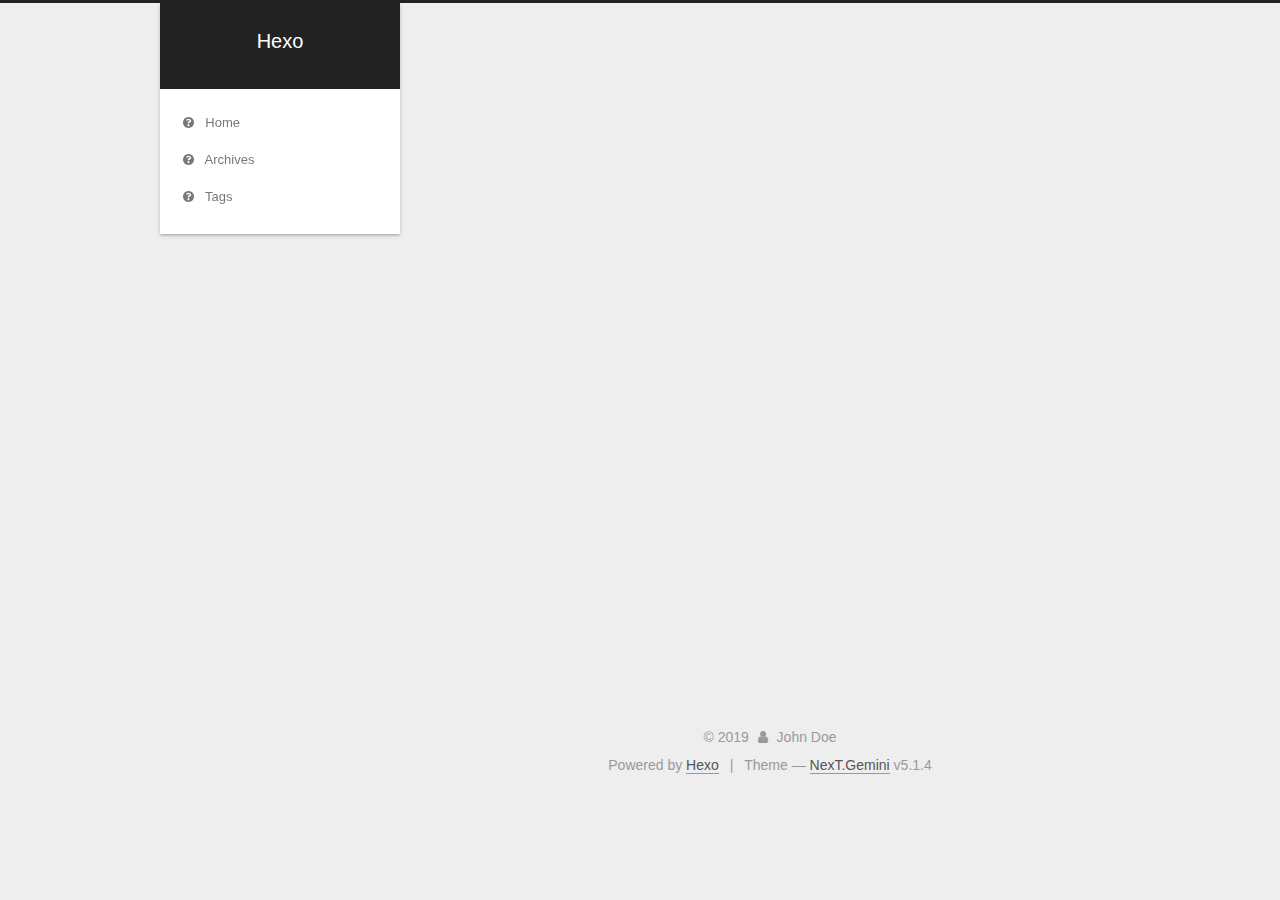
==== commit f5e8275f: "Site updated: 2019-10-20 21:04:15" ====
--- a/archives/index.html
+++ b/archives/index.html
@@ -263,14 +263,14 @@
         
             <a class="post-title-link" href="/2019/10/20/华盛顿和北京在打一场新冷战吗？/" itemprop="url">
               
-                <span itemprop="name">Untitled</span>
+                <span itemprop="name">中国行为的起源</span>
               
             </a>
         
       </h2>
 
       <div class="post-meta">
-        <time class="post-time" itemprop="dateCreated" datetime="2019-10-20T20:51:26+08:00" content="2019-10-20">
+        <time class="post-time" itemprop="dateCreated" datetime="2019-10-20T00:00:00+08:00" content="2019-10-20">
           10-20
         </time>
       </div>
--- a/css/main.css
+++ b/css/main.css
@@ -1830,7 +1830,7 @@
   width: 4px;
   height: 4px;
   border-radius: 50%;
-  background: #ff087e;
+  background: #fa5dff;
 }
 .links-of-blogroll {
   font-size: 13px;
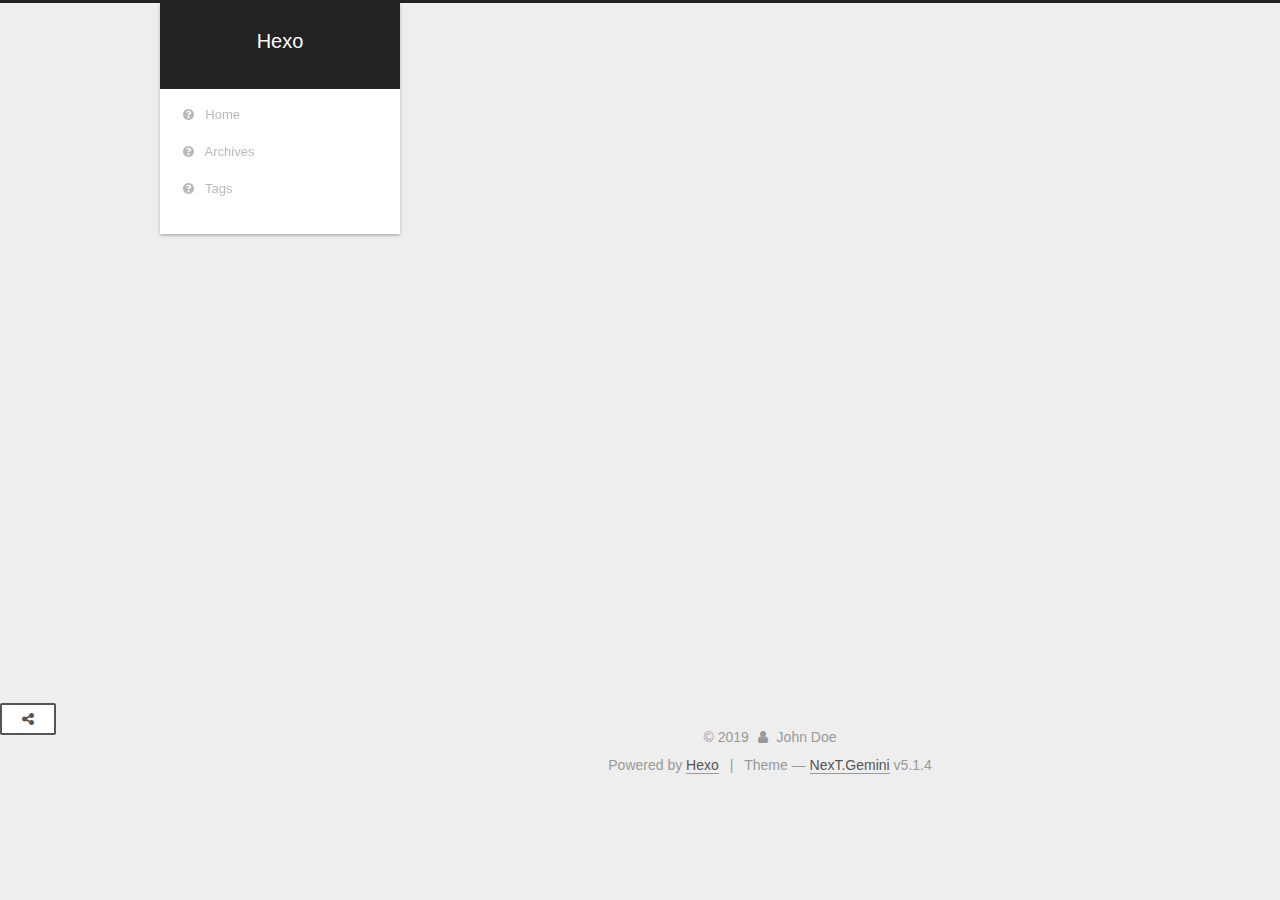
==== commit a6e4ae26: "Site updated: 2019-10-20 21:08:05" ====
--- a/archives/index.html
+++ b/archives/index.html
@@ -452,6 +452,12 @@
     
 
     
+      <div id="needsharebutton-float">
+        <span class="btn">
+          <i class="fa fa-share-alt" aria-hidden="true"></i>
+        </span>
+      </div>
+    
 
   </div>
 
@@ -590,6 +596,43 @@
 
   
   
+  
+  <link rel="stylesheet" href="/lib/needsharebutton/needsharebutton.css">
+
+  
+  
+  <script src="/lib/needsharebutton/needsharebutton.js"></script>
+
+  <script>
+    
+      pbOptions = {};
+      
+          pbOptions.iconStyle = "box";
+      
+          pbOptions.boxForm = "horizontal";
+      
+          pbOptions.position = "bottomCenter";
+      
+          pbOptions.networks = "Weibo,Wechat,Douban,QQZone,Twitter,Facebook";
+      
+      new needShareButton('#needsharebutton-postbottom', pbOptions);
+    
+    
+      flOptions = {};
+      
+          flOptions.iconStyle = "box";
+      
+          flOptions.boxForm = "horizontal";
+      
+          flOptions.position = "middleRight";
+      
+          flOptions.networks = "Weibo,Wechat,Douban,QQZone,Twitter,Facebook";
+      
+      new needShareButton('#needsharebutton-float', flOptions);
+    
+  </script>
+
+  
 
   
 
--- a/lib/needsharebutton/needsharebutton.css
+++ b/lib/needsharebutton/needsharebutton.css
@@ -0,0 +1,372 @@
+/***********************************************
+  needShareButton
+  - Version 1.0.0
+  - Copyright 2015 Dzmitry Vasileuski
+  - Licensed under MIT (http://opensource.org/licenses/MIT)
+***********************************************/
+/* Social icons font
+***********************************************/
+@import url('font-embedded.css');
+.need-share-button {
+  position: relative;
+}
+.need-share-button-opened {
+  position: relative;
+}
+.need-share-button-opened img.need-share-wechat-code-image {
+  display: block;
+
+  width: 100%;
+  max-width: 200px;
+  margin: auto;
+}
+.need-share-button_dropdown {
+  position: absolute;
+  z-index: 10;
+
+  visibility: hidden;
+  overflow: hidden;
+
+  width: 300px;
+
+  font-size: 16px;
+
+  -webkit-transition: .3s;
+          transition: .3s;
+  -webkit-transform: scale(.1);
+      -ms-transform: scale(.1);
+          transform: scale(.1);
+  text-align: center;
+  white-space: normal;
+
+  opacity: 0;
+  -webkit-border-radius: 4px;
+          border-radius: 4px;
+  background-color: #fff;
+  -webkit-box-shadow: 0 0 2px rgba(0, 0, 0, .5);
+          box-shadow: 0 0 2px rgba(0, 0, 0, .5);
+}
+.need-share-button-opened .need-share-button_dropdown {
+  visibility: visible;
+
+  -webkit-transform: scale(1);
+      -ms-transform: scale(1);
+          transform: scale(1);
+
+  opacity: 1;
+}
+.need-share-button_dropdown-box-vertical,
+.need-share-button_dropdown-box-horizontal {
+  -webkit-border-radius: 0;
+          border-radius: 0;
+}
+.need-share-button_dropdown-box-vertical {
+  width: 50px;
+}
+.need-share-button_dropdown-box-horizontal {
+  width: auto;
+
+  white-space: nowrap;
+}
+.need-share-button_link {
+  display: inline-block;
+
+  width: 50px;
+  height: 50px;
+
+  line-height: 50px;
+
+  cursor: pointer;
+  text-align: center;
+}
+.need-share-button_link:hover {
+  -webkit-transition: .3s;
+          transition: .3s;
+
+  opacity: .7;
+}
+/* Dropdown position
+***********************************************/
+.need-share-button_dropdown-top-left {
+  right: 100%;
+  bottom: 100%;
+
+  margin-right: 10px;
+  margin-bottom: 10px;
+}
+.need-share-button_dropdown-top-right {
+  bottom: 100%;
+  left: 100%;
+
+  margin-bottom: 10px;
+  margin-left: 10px;
+}
+.need-share-button_dropdown-top-center {
+  bottom: 100%;
+  left: 50%;
+
+  margin-bottom: 10px;
+}
+.need-share-button_dropdown-middle-left {
+  top: 50%;
+  right: 100%;
+
+  margin-right: 10px;
+}
+.need-share-button_dropdown-middle-right {
+  top: 50%;
+  left: 100%;
+
+  margin-left: 10px;
+}
+.need-share-button_dropdown-bottom-left {
+  top: 100%;
+  right: 100%;
+
+  margin-top: 10px;
+  margin-right: 10px;
+}
+.need-share-button_dropdown-bottom-right {
+  top: 100%;
+  left: 100%;
+
+  margin-top: 10px;
+  margin-left: 10px;
+}
+.need-share-button_dropdown-bottom-center {
+  top: 100%;
+  left: 50%;
+
+  margin-top: 10px;
+}
+/* Default theme
+***********************************************/
+.need-share-button-default {
+  display: inline-block;
+
+  margin-bottom: 0;
+  padding: 6px 12px;
+
+  font-size: 14px;
+  line-height: 1.42857143;
+  font-weight: 400;
+  color: #333;
+
+  cursor: pointer;
+  -webkit-user-select: none;
+     -moz-user-select: none;
+      -ms-user-select: none;
+          user-select: none;
+  text-align: center;
+  vertical-align: middle;
+
+  border: 1px solid #ccc;
+  -webkit-border-radius: 4px;
+          border-radius: 4px;
+  background-color: #fff;
+}
+/* Network buttons
+***********************************************/
+.need-share-button_wechat {
+  color: #a2dc30;
+}
+.need-share-button_wechat.need-share-button_link-box {
+  color: #fff;
+
+  background: #a2dc30;
+}
+.need-share-button_weibo {
+  color: #d52b2b;
+}
+.need-share-button_weibo.need-share-button_link-box {
+  color: #fff;
+
+  background: #d52b2b;
+}
+.need-share-button_douban {
+  color: #072;
+}
+.need-share-button_douban:before {
+  content: '豆';
+}
+.need-share-button_douban.need-share-button_link-box {
+  color: #fff;
+
+  background: #072;
+}
+.need-share-button_qqzone {
+  color: #ffce00;
+}
+.need-share-button_qqzone.need-share-button_link-box {
+  color: #fff;
+
+  background: #ffce00;
+}
+.need-share-button_renren {
+  color: #207cc5;
+}
+.need-share-button_renren.need-share-button_link-box {
+  color: #fff;
+
+  background: #207cc5;
+}
+.need-share-button_mailto {
+  color: #efbe00;
+}
+.need-share-button_mailto.need-share-button_link-box {
+  color: #fff;
+
+  background: #efbe00;
+}
+.need-share-button_twitter {
+  color: #00acec;
+}
+.need-share-button_twitter.need-share-button_link-box {
+  color: #fff;
+
+  background: #00acec;
+}
+.need-share-button_pinterest {
+  color: #cd2027;
+}
+.need-share-button_pinterest.need-share-button_link-box {
+  color: #fff;
+
+  background: #cd2027;
+}
+.need-share-button_facebook {
+  color: #3b5998;
+}
+.need-share-button_facebook.need-share-button_link-box {
+  color: #fff;
+
+  background: #3b5998;
+}
+.need-share-button_googleplus {
+  color: #d44132;
+}
+.need-share-button_googleplus.need-share-button_link-box {
+  color: #fff;
+
+  background: #d44132;
+}
+.need-share-button_reddit {
+  color: #000;
+}
+.need-share-button_reddit.need-share-button_link-box {
+  color: #fff;
+
+  background: #000;
+}
+.need-share-button_delicious {
+  color: #000;
+}
+.need-share-button_delicious.need-share-button_link-box {
+  color: #fff;
+
+  background: #000;
+}
+.need-share-button_stumbleupon {
+  color: #f04e23;
+}
+.need-share-button_stumbleupon.need-share-button_link-box {
+  color: #fff;
+
+  background: #f04e23;
+}
+.need-share-button_linkedin {
+  color: #0085af;
+}
+.need-share-button_linkedin.need-share-button_link-box {
+  color: #fff;
+
+  background: #0085af;
+}
+.need-share-button_slashdot {
+  color: #026664;
+}
+.need-share-button_slashdot.need-share-button_link-box {
+  color: #fff;
+
+  background: #026664;
+}
+.need-share-button_technorati {
+  color: #49ae47;
+}
+.need-share-button_technorati.need-share-button_link-box {
+  color: #fff;
+
+  background: #49ae47;
+}
+.need-share-button_posterous {
+  color: #795d31;
+}
+.need-share-button_posterous.need-share-button_link-box {
+  color: #fff;
+
+  background: #795d31;
+}
+.need-share-button_tumblr {
+  color: #34465d;
+}
+.need-share-button_tumblr.need-share-button_link-box {
+  color: #fff;
+
+  background: #34465d;
+}
+.need-share-button_googlebookmarks {
+  color: #fde331;
+}
+.need-share-button_googlebookmarks.need-share-button_link-box {
+  color: #fff;
+
+  background: #fde331;
+}
+.need-share-button_newsvine {
+  color: #03652c;
+}
+.need-share-button_newsvine.need-share-button_link-box {
+  color: #fff;
+
+  background: #03652c;
+}
+.need-share-button_evernote {
+  color: #79d626;
+}
+.need-share-button_evernote.need-share-button_link-box {
+  color: #fff;
+
+  background: #79d626;
+}
+.need-share-button_friendfeed {
+  color: #b0cbe9;
+}
+.need-share-button_friendfeed.need-share-button_link-box {
+  color: #fff;
+
+  background: #b0cbe9;
+}
+.need-share-button_vkontakte {
+  color: #4c75a3;
+}
+.need-share-button_vkontakte.need-share-button_link-box {
+  color: #fff;
+
+  background: #4c75a3;
+}
+.need-share-button_odnoklassniki {
+  color: #ed812b;
+}
+.need-share-button_odnoklassniki.need-share-button_link-box {
+  color: #fff;
+
+  background: #ed812b;
+}
+.need-share-button_mailru {
+  color: #f89c0e;
+}
+.need-share-button_mailru.need-share-button_link-box {
+  color: #fff;
+
+  background: #f89c0e;
+}
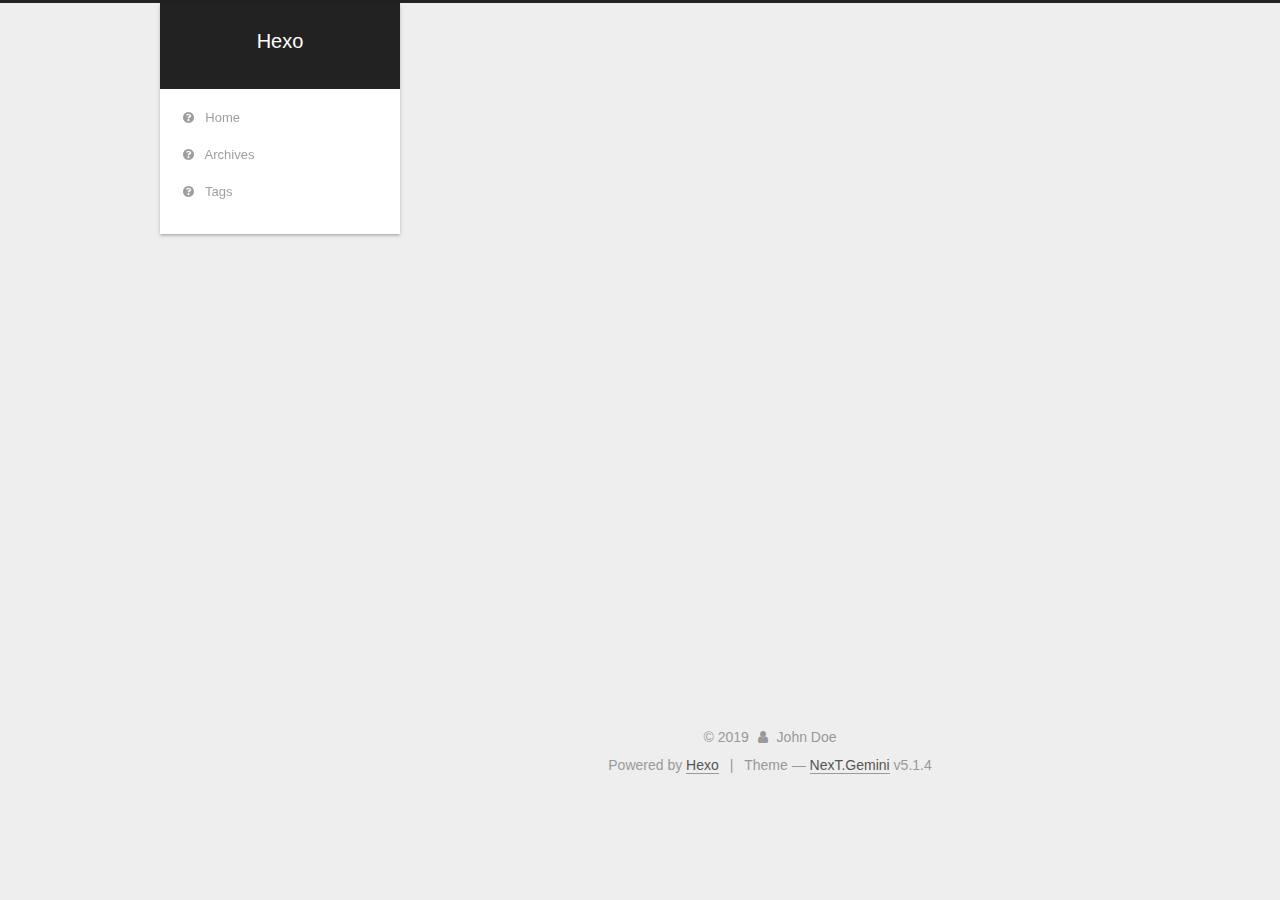
==== commit c029f881: "Site updated: 2019-10-20 21:14:14" ====
--- a/archives/index.html
+++ b/archives/index.html
@@ -101,7 +101,7 @@
     motion: {"enable":true,"async":false,"transition":{"post_block":"fadeIn","post_header":"slideDownIn","post_body":"slideDownIn","coll_header":"slideLeftIn","sidebar":"slideUpIn"}},
     duoshuo: {
       userId: '0',
-      author: 'Author'
+      author: 'HZT'
     },
     algolia: {
       applicationID: '',
@@ -452,12 +452,6 @@
     
 
     
-      <div id="needsharebutton-float">
-        <span class="btn">
-          <i class="fa fa-share-alt" aria-hidden="true"></i>
-        </span>
-      </div>
-    
 
   </div>
 
@@ -618,18 +612,6 @@
       new needShareButton('#needsharebutton-postbottom', pbOptions);
     
     
-      flOptions = {};
-      
-          flOptions.iconStyle = "box";
-      
-          flOptions.boxForm = "horizontal";
-      
-          flOptions.position = "middleRight";
-      
-          flOptions.networks = "Weibo,Wechat,Douban,QQZone,Twitter,Facebook";
-      
-      new needShareButton('#needsharebutton-float', flOptions);
-    
   </script>
 
   
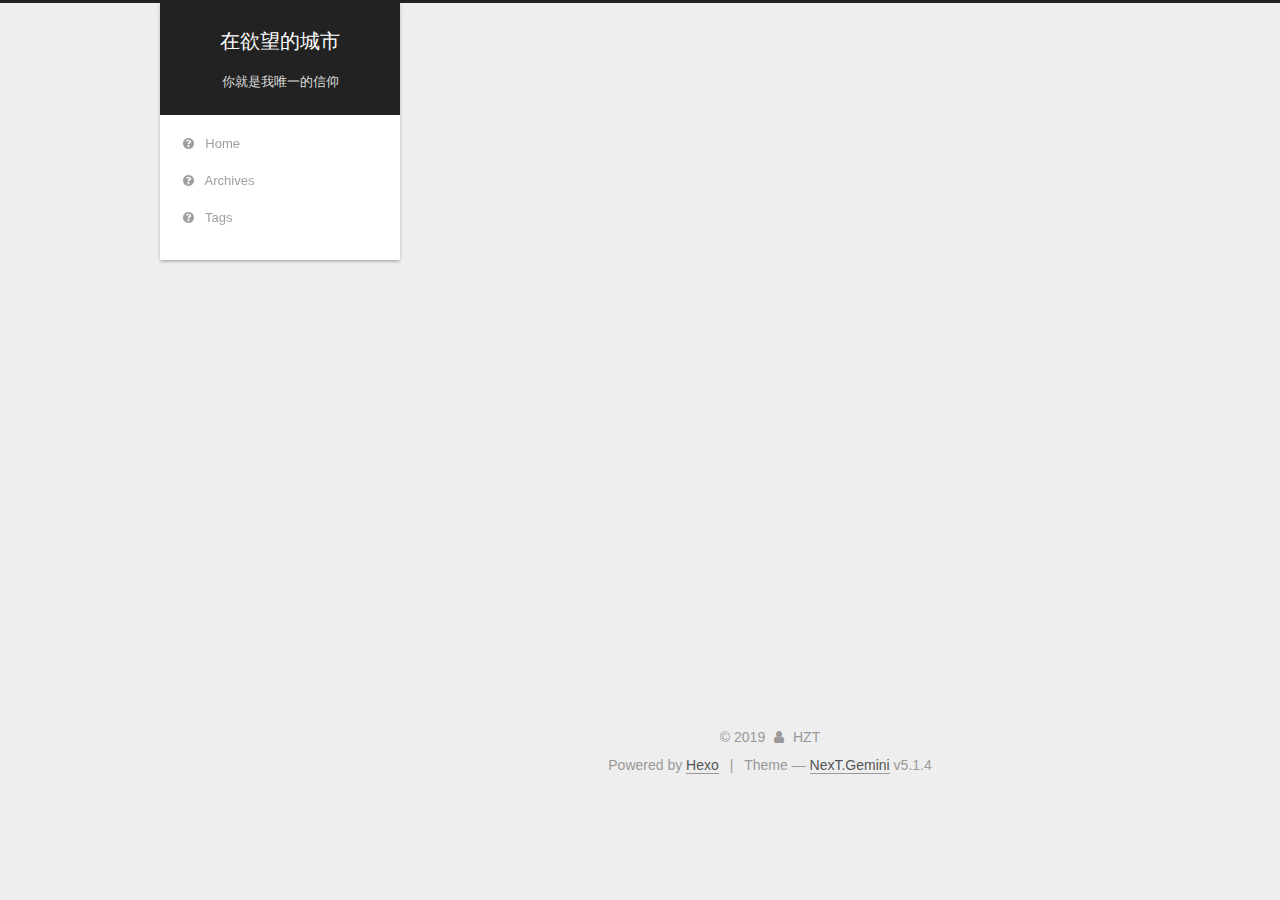
==== commit b2dad159: "Site updated: 2019-10-20 21:16:57" ====
--- a/archives/index.html
+++ b/archives/index.html
@@ -79,13 +79,16 @@
 
 
 
+<meta name="description" content="随着我离去">
 <meta property="og:type" content="website">
-<meta property="og:title" content="Hexo">
+<meta property="og:title" content="在欲望的城市">
 <meta property="og:url" content="http://yoursite.com/archives/index.html">
-<meta property="og:site_name" content="Hexo">
+<meta property="og:site_name" content="在欲望的城市">
+<meta property="og:description" content="随着我离去">
 <meta property="og:locale" content="en">
 <meta name="twitter:card" content="summary">
-<meta name="twitter:title" content="Hexo">
+<meta name="twitter:title" content="在欲望的城市">
+<meta name="twitter:description" content="随着我离去">
 
 
 
@@ -121,7 +124,7 @@
 
 
 
-  <title>Archive | Hexo</title>
+  <title>Archive | 在欲望的城市</title>
   
 
 
@@ -151,12 +154,12 @@
     <div class="custom-logo-site-title">
       <a href="/" class="brand" rel="start">
         <span class="logo-line-before"><i></i></span>
-        <span class="site-title">Hexo</span>
+        <span class="site-title">在欲望的城市</span>
         <span class="logo-line-after"><i></i></span>
       </a>
     </div>
       
-        <p class="site-subtitle"></p>
+        <p class="site-subtitle">你就是我唯一的信仰</p>
       
   </div>
 
@@ -357,8 +360,8 @@
         <div class="site-overview">
           <div class="site-author motion-element" itemprop="author" itemscope itemtype="http://schema.org/Person">
             
-              <p class="site-author-name" itemprop="name">John Doe</p>
-              <p class="site-description motion-element" itemprop="description"></p>
+              <p class="site-author-name" itemprop="name">HZT</p>
+              <p class="site-description motion-element" itemprop="description">随着我离去</p>
           </div>
 
           <nav class="site-state motion-element">
@@ -413,7 +416,7 @@
   <span class="with-love">
     <i class="fa fa-user"></i>
   </span>
-  <span class="author" itemprop="copyrightHolder">John Doe</span>
+  <span class="author" itemprop="copyrightHolder">HZT</span>
 
   
 </div>
@@ -590,31 +593,6 @@
 
   
   
-  
-  <link rel="stylesheet" href="/lib/needsharebutton/needsharebutton.css">
-
-  
-  
-  <script src="/lib/needsharebutton/needsharebutton.js"></script>
-
-  <script>
-    
-      pbOptions = {};
-      
-          pbOptions.iconStyle = "box";
-      
-          pbOptions.boxForm = "horizontal";
-      
-          pbOptions.position = "bottomCenter";
-      
-          pbOptions.networks = "Weibo,Wechat,Douban,QQZone,Twitter,Facebook";
-      
-      new needShareButton('#needsharebutton-postbottom', pbOptions);
-    
-    
-  </script>
-
-  
 
   
 
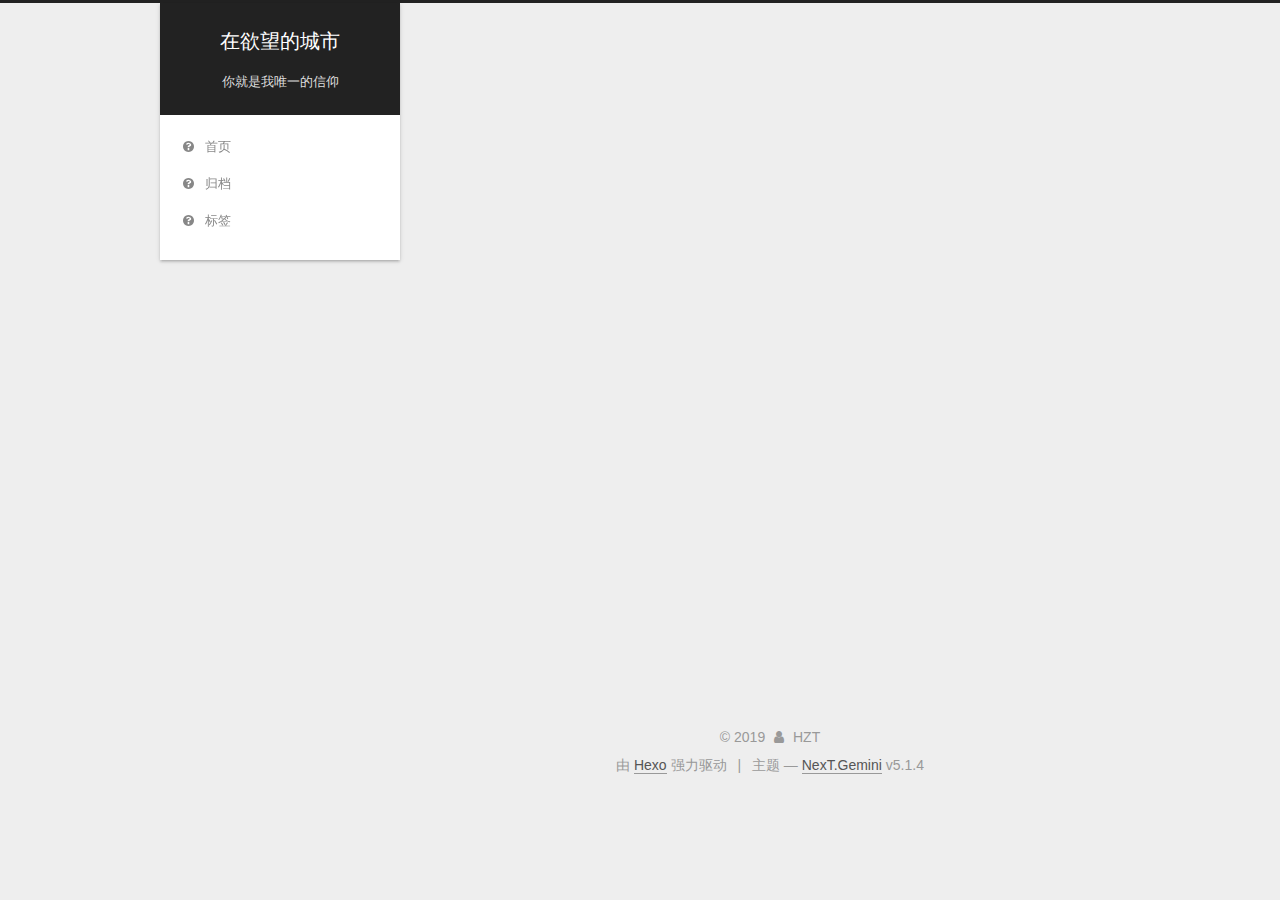
==== commit 1bd68591: "Site updated: 2019-10-20 21:19:33" ====
--- a/archives/index.html
+++ b/archives/index.html
@@ -5,7 +5,7 @@
   
 
 
-<html class="theme-next gemini use-motion" lang="en">
+<html class="theme-next gemini use-motion" lang="zh-Hans">
 <head><meta name="generator" content="Hexo 3.9.0">
   <meta charset="UTF-8">
 <meta http-equiv="X-UA-Compatible" content="IE=edge">
@@ -85,7 +85,7 @@
 <meta property="og:url" content="http://yoursite.com/archives/index.html">
 <meta property="og:site_name" content="在欲望的城市">
 <meta property="og:description" content="随着我离去">
-<meta property="og:locale" content="en">
+<meta property="og:locale" content="zh-Hans">
 <meta name="twitter:card" content="summary">
 <meta name="twitter:title" content="在欲望的城市">
 <meta name="twitter:description" content="随着我离去">
@@ -124,7 +124,7 @@
 
 
 
-  <title>Archive | 在欲望的城市</title>
+  <title>归档 | 在欲望的城市</title>
   
 
 
@@ -136,7 +136,7 @@
 
 </head>
 
-<body itemscope itemtype="http://schema.org/WebPage" lang="en">
+<body itemscope itemtype="http://schema.org/WebPage" lang="zh-Hans">
 
   
   
@@ -184,7 +184,7 @@
             
               <i class="menu-item-icon fa fa-fw fa-question-circle"></i> <br>
             
-            Home
+            首页
           </a>
         </li>
       
@@ -194,7 +194,7 @@
             
               <i class="menu-item-icon fa fa-fw fa-question-circle"></i> <br>
             
-            Archives
+            归档
           </a>
         </li>
       
@@ -204,7 +204,7 @@
             
               <i class="menu-item-icon fa fa-fw fa-question-circle"></i> <br>
             
-            Tags
+            标签
           </a>
         </li>
       
@@ -240,7 +240,7 @@
         
           
         
-        Um..! 2 posts in total. Keep on posting.
+        嗯..! 目前共计 2 篇日志。 继续努力。
       </span>
 
       
@@ -372,7 +372,7 @@
                 <a href="/archives">
               
                   <span class="site-state-item-count">2</span>
-                  <span class="site-state-item-name">posts</span>
+                  <span class="site-state-item-name">日志</span>
                 </a>
               </div>
             
@@ -422,7 +422,7 @@
 </div>
 
 
-  <div class="powered-by">Powered by <a class="theme-link" target="_blank" href="https://hexo.io">Hexo</a></div>
+  <div class="powered-by">由 <a class="theme-link" target="_blank" href="https://hexo.io">Hexo</a> 强力驱动</div>
 
 
 
@@ -430,7 +430,7 @@
 
 
 
-  <div class="theme-info">Theme &mdash; <a class="theme-link" target="_blank" href="https://github.com/iissnan/hexo-theme-next">NexT.Gemini</a> v5.1.4</div>
+  <div class="theme-info">主题 &mdash; <a class="theme-link" target="_blank" href="https://github.com/iissnan/hexo-theme-next">NexT.Gemini</a> v5.1.4</div>
 
 
 
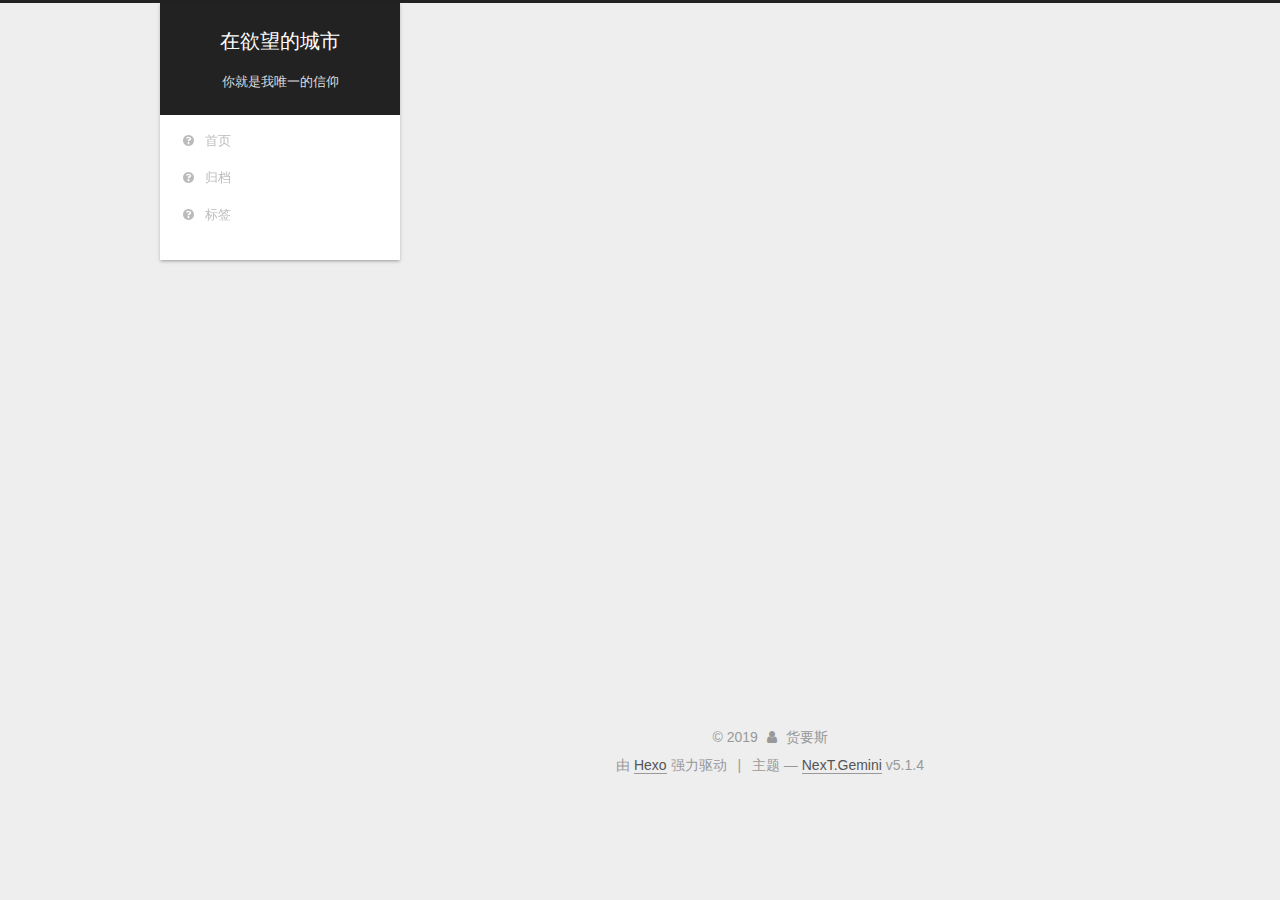
==== commit 2542e5eb: "Site updated: 2019-10-20 21:22:50" ====
--- a/archives/index.html
+++ b/archives/index.html
@@ -360,7 +360,7 @@
         <div class="site-overview">
           <div class="site-author motion-element" itemprop="author" itemscope itemtype="http://schema.org/Person">
             
-              <p class="site-author-name" itemprop="name">HZT</p>
+              <p class="site-author-name" itemprop="name">货要斯</p>
               <p class="site-description motion-element" itemprop="description">随着我离去</p>
           </div>
 
@@ -416,7 +416,7 @@
   <span class="with-love">
     <i class="fa fa-user"></i>
   </span>
-  <span class="author" itemprop="copyrightHolder">HZT</span>
+  <span class="author" itemprop="copyrightHolder">货要斯</span>
 
   
 </div>
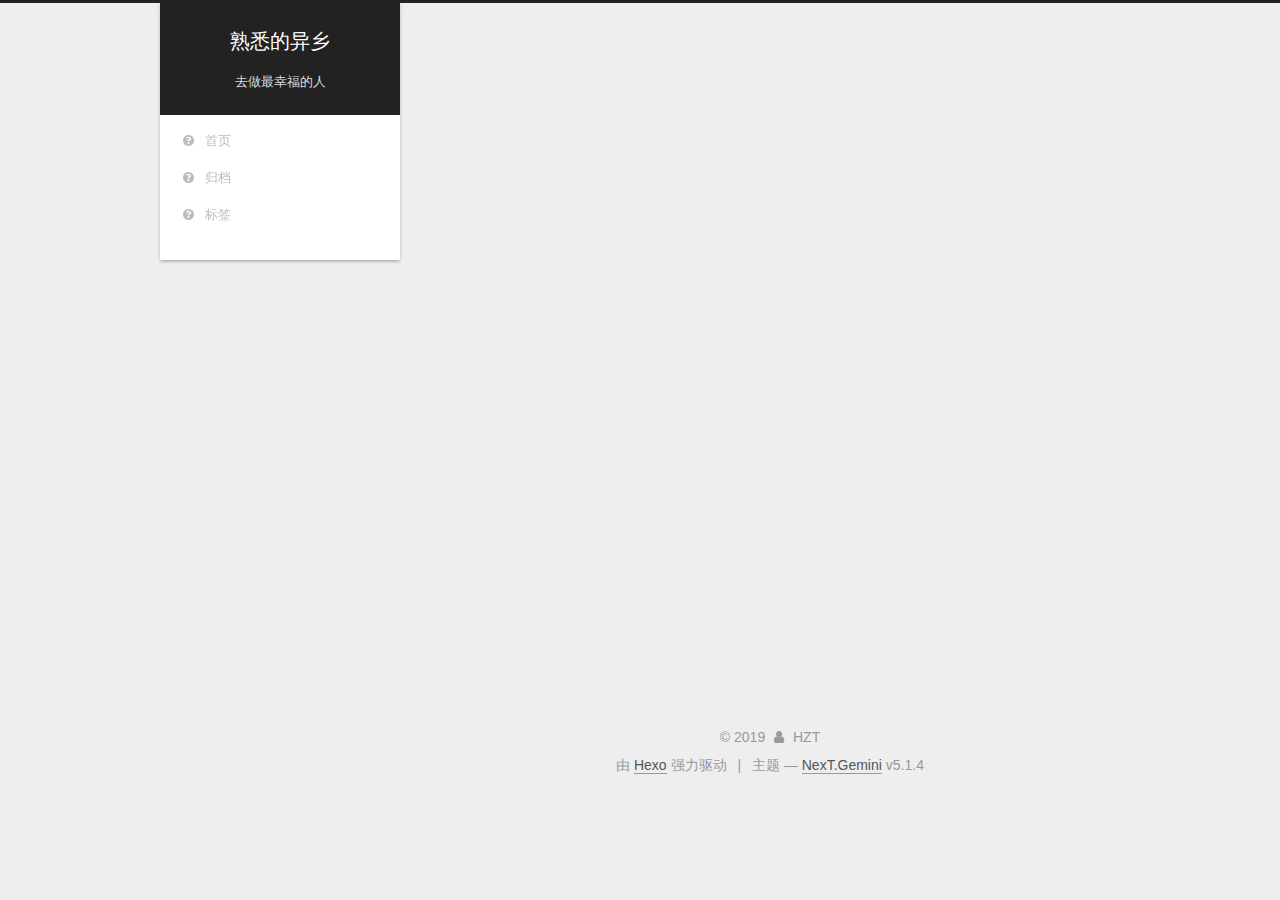
==== commit 87fa63a7: "Site updated: 2019-10-20 23:18:15" ====
--- a/archives/index.html
+++ b/archives/index.html
@@ -79,16 +79,16 @@
 
 
 
-<meta name="description" content="随着我离去">
+<meta name="description" content="把爱情留给身边最爱的姑娘">
 <meta property="og:type" content="website">
-<meta property="og:title" content="在欲望的城市">
-<meta property="og:url" content="http://yoursite.com/archives/index.html">
-<meta property="og:site_name" content="在欲望的城市">
-<meta property="og:description" content="随着我离去">
+<meta property="og:title" content="熟悉的异乡">
+<meta property="og:url" content="http://hzt12345.github.io/archives/index.html">
+<meta property="og:site_name" content="熟悉的异乡">
+<meta property="og:description" content="把爱情留给身边最爱的姑娘">
 <meta property="og:locale" content="zh-Hans">
 <meta name="twitter:card" content="summary">
-<meta name="twitter:title" content="在欲望的城市">
-<meta name="twitter:description" content="随着我离去">
+<meta name="twitter:title" content="熟悉的异乡">
+<meta name="twitter:description" content="把爱情留给身边最爱的姑娘">
 
 
 
@@ -118,13 +118,13 @@
 
 
 
-  <link rel="canonical" href="http://yoursite.com/archives/">
-
-
-
-
-
-  <title>归档 | 在欲望的城市</title>
+  <link rel="canonical" href="http://hzt12345.github.io/archives/">
+
+
+
+
+
+  <title>归档 | 熟悉的异乡</title>
   
 
 
@@ -154,12 +154,12 @@
     <div class="custom-logo-site-title">
       <a href="/" class="brand" rel="start">
         <span class="logo-line-before"><i></i></span>
-        <span class="site-title">在欲望的城市</span>
+        <span class="site-title">熟悉的异乡</span>
         <span class="logo-line-after"><i></i></span>
       </a>
     </div>
       
-        <p class="site-subtitle">你就是我唯一的信仰</p>
+        <p class="site-subtitle">去做最幸福的人</p>
       
   </div>
 
@@ -360,8 +360,8 @@
         <div class="site-overview">
           <div class="site-author motion-element" itemprop="author" itemscope itemtype="http://schema.org/Person">
             
-              <p class="site-author-name" itemprop="name">货要斯</p>
-              <p class="site-description motion-element" itemprop="description">随着我离去</p>
+              <p class="site-author-name" itemprop="name">HZT</p>
+              <p class="site-description motion-element" itemprop="description">把爱情留给身边最爱的姑娘</p>
           </div>
 
           <nav class="site-state motion-element">
@@ -416,7 +416,7 @@
   <span class="with-love">
     <i class="fa fa-user"></i>
   </span>
-  <span class="author" itemprop="copyrightHolder">货要斯</span>
+  <span class="author" itemprop="copyrightHolder">HZT</span>
 
   
 </div>
--- a/css/main.css
+++ b/css/main.css
@@ -1830,7 +1830,7 @@
   width: 4px;
   height: 4px;
   border-radius: 50%;
-  background: #fa5dff;
+  background: #910fff;
 }
 .links-of-blogroll {
   font-size: 13px;
